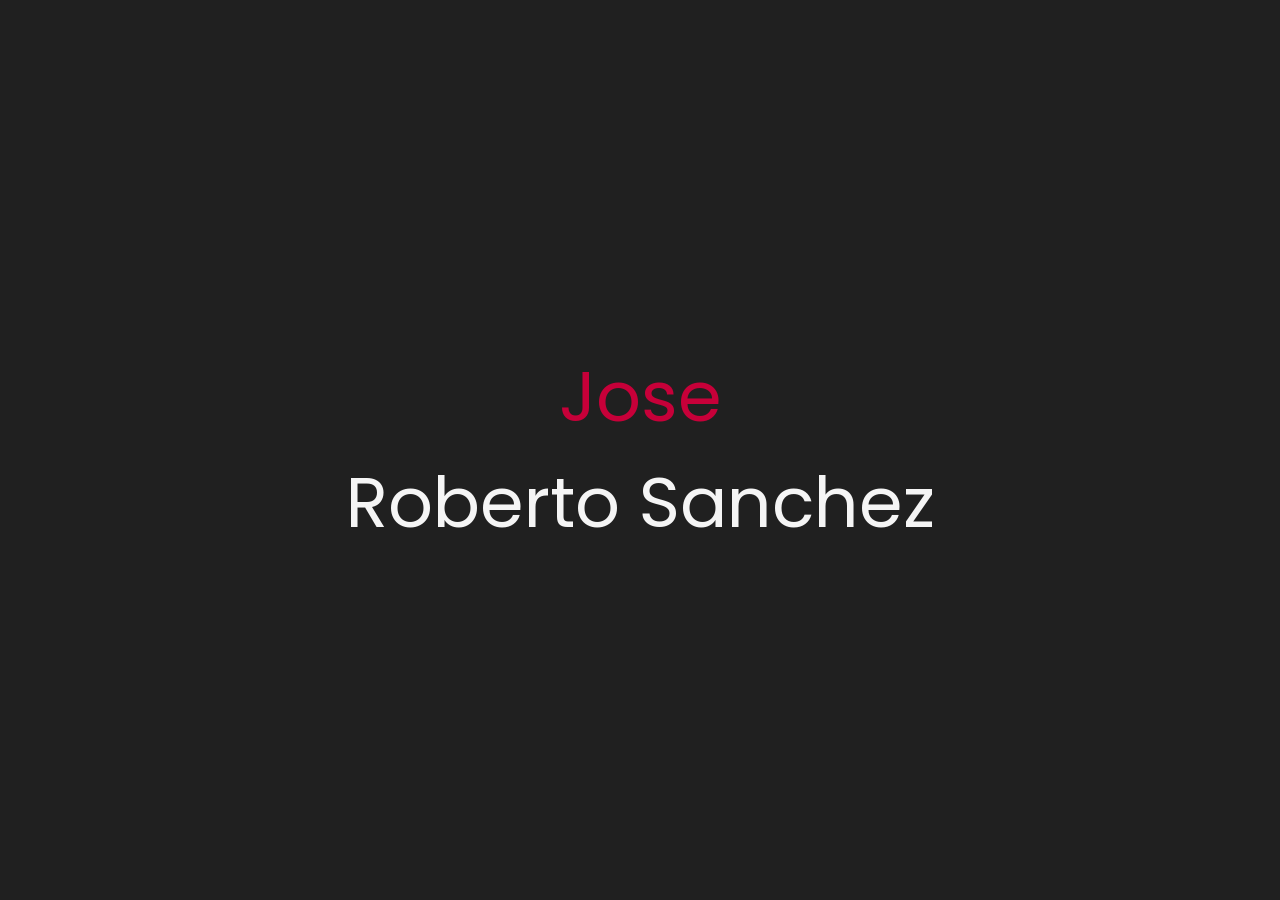
==== index.html @ 7deef747 "Update and rename theme-clean.html to index.html" ====
<!DOCTYPE html>
<html lang="en">
<head>
    <meta charset="UTF-8">
    <meta name="viewport" content="width=device-width, initial-scale=1.0">
    <meta name="description" content="Jose Roberto Sanchez - Personal Portfolio" />
	<meta name="keywords" content="blog, business card, creative, creative portfolio, cv theme, online resume, personal, portfolio, professional cv, responsive portfolio, resume, resume theme, vcard" />
	<meta name="author" content="Jose Roberto Sanchez" />
    <title>Jose Roberto Sanchez - Personal Portfolio</title>
  <!--favicon-img--> 
   <link rel="icon" type="image/png" href="images/LOGO CAVOH PNG2.png">
   <!--favicon-img-->
   <!--main css file should not be removed -->
    <link rel="stylesheet" href="css/index.css">
    <!--main css file-->
    <script src="https://cdnjs.cloudflare.com/ajax/libs/gsap/3.2.6/gsap.min.js"></script>
</head>
<body>
    <!--contains all the div-->
    <div id="all">
    <!--mouse  follower-->
        <div class="cursor"></div>
    <!--mouse  follower-->
    <!--loader-->
        <div id="loader">
            <span class="color">Jose</span>Roberto Sanchez
        </div>
    <!--loader-end-->
    <!--link-screen-->
        <div id="breaker">
        </div>
        <div id="breaker-two">
        </div>
    <!--link-screen-->
        <!--Main-Section-->
        <!--Navigator-fullscreen-->
        <div id="navigation-content">
            <div class="logo">
                <img src="images/LOGO CAVOH PNG2.png" alt="logo">
            </div>
            <div class="navigation-close">
                <span class="close-first"></span>
                <span class="close-second"></span>
            </div>
            <div class="navigation-links">
                <a href="#" data-text="HOME" id="home-link" >HOME</a>
                <a href="#" data-text="ABOUT" id="about-link" >ABOUT</a>
                <a href="#" data-text="BLOG" id="blog-link" >BLOG</a>
                <a href="#" data-text="PORTFOLIO" id="portfolio-link" >PORTFOLIO</a>
                <a href="#" data-text="CONTACT" id="contact-link" >CONTACT</a>
            </div>
        </div>
        <!--Navigator-Fullscreen END-->
          <!--Home Page-->
        <!--Menubar-->
        <div id="navigation-bar">
            <img src="images/LOGO CAVOH PNG2.png" alt="logo">
            <div class="menubar">
                <span class="first-span"></span>
                <span class="second-span"></span>
                <span class="third-span"></span>
            </div>
        </div>
        <!--Menubar End-->
          <!--Header-->
        <div id="header">
            <div id="particles"></div>
              <!--Social Media Links-->
            <div class="social-media-links">
               <a href="https://www.behance.net/joserosnchez"><img src="images/instagram logo.png" class="social-media" alt="instagram-logo"></a><!--Your instagram homepage link inser in place of "#"-->
                <a href="#"><img src="images/facebook logo.png" class="social-media" alt="facebook-logo"></a>
                <a href="#"><img src="images/linkedin logo.png" class="social-media" alt="linkedin-logo"></a>
                <a href="#"><img src="images/twitter logo.png" class="social-media" alt="twitter-logo"></a>

            </div>
            <!--Social Media Links end-->
            <div class="header-content">
                <div class="header-content-box">
                <div class="firstline"><span class="color">Jose </span>Roberto Sanchez</div>
                <div class="secondline">
                I'm a
            <span class="txt-rotate color" data-period="1200"data-rotate='[ " Developer.", " Creative.", " Designer." ]'></span>
            <span class="slash">|</span>
        </div>
                    <div class="contact">
                <a href="Mailto:jose.roberto777@hotmail.com"><img src="images/mail.png" alt="email-pic" class="contactpic"></a><!--Your email Id write in place of "#"-->
                <a href="Tel:+573106181505"><img src="images/call.png" alt="phone-pic" class="contactpic"></a><!--Your telephone number Id write in place of "#"-->
                    </div>    
            </div>
            </div>
            <!--header image-->
            <div class="header-image">
            <img src="images/man.png" alt="logo">
            </div>
            <!--header image end-->
        </div>
           <!--Header End-->
        <!--HomePage End-->
        <!--Main-Section End-->
        <!--about-->
        <div id="about">
            <div class="color-changer">
            <div class="color-panel">
                <img src="images/mancito pinta2.jpg.png" alt="">
            </div>
            <div class="color-selector">
                <div class="heading">Custom Colors</div>
                <div class="colors">
                    <ul >
                    <li>
                        <a href="#0" class="color-red " title="color-red"></a>
                    </li>
                    <li>
                        <a href="#0" class="color-purple" title="color-purple"></a>
                    </li>
                    <li>
                        <a href="#0" class="color-malt" title="color-malt"></a>
                    </li>
                    <li>
                        <a href="#0" class="color-green" title="color-green"></a>
                    </li>
                    <li>
                        <a href="#0" class="color-blue" title="color-blue"></a>
                    </li>
                    <li>
                        <a href="#0" class="color-orange" title="color-orange"></a>
                    </li>
                    </ul>
                </div>
            </div>
            </div>
            <!--about content-->
            <div id="about-content">
                <div class="about-header">
                    About <span class="color">Me</span>
                    <span class ="header-caption">Get to Know <span class="color"> me.</span></span>
                </div>
                <div class="about-main">
            <div class="about-first-paragraph wow">
            <!--about description-->
               <span class="about-first-line">
                    I'm creative 
                    <span class="color">web developer</span>
                     based in Bogotá, COLOMBIA </span>
                     <br>
               <span class="about-second-line"> With one year of experience as a professional Web developer, I have acquired the skills and knowledge necessary to make your project a success. I enjoy every step while working.</span>
               <div class="cv">
                <a href="#"><button>Download <span class="colors">CV</span></button></a>
            </div>
            </div>
            <!--about picture-->
            <div class="about-img">
                <img src="images/mancito pinta2.jpg" alt="Your Image">
            </div>
            </div>
    
            </div>
            <!--services start-->
            <div id="services">
                <div class="color-changer">
                    <div class="color-panel">
                        <img src="images/gear.png" alt="">
                    </div>
                    <div class="color-selector">
                        <div class="heading">Custom Colors</div>
                        <div class="colors">
                            <ul >
                            <li>
                                <a href="#0" class="color-red " title="color-red"></a>
                            </li>
                            <li>
                                <a href="#0" class="color-purple" title="color-purple"></a>
                            </li>
                            <li>
                                <a href="#0" class="color-malt" title="color-malt"></a>
                            </li>
                            <li>
                                <a href="#0" class="color-green" title="color-green"></a>
                            </li>
                            <li>
                                <a href="#0" class="color-blue" title="color-blue"></a>
                            </li>
                            <li>
                                <a href="#0" class="color-orange" title="color-orange"></a>
                            </li>
                            </ul>
                        </div>
                    </div>
                    </div>
            <!--services header-->
                    <div class="services-heading wow">
                        <span class="color">My</span> Services
                    </div>
            <!--services header end-->
            <!--services content-->
                    <div class="services-content">
                           <div class="service-one service wow">
                               <div class="service-img">
                               <img src="images/coding.png" alt="service-one">
                               </div>
                               <div class="service-description">
                                <h2>Web Designing</h2>
                                <p>Custom web design, UX/UI, SEO optimization, responsive, e-commerce, maintenance, and technical support.</p>
                               </div>
                           </div>
                           <div class="service-two service wow">
                               <div class="service-img">
                               <img src="images/instagram.png" alt="service-two">
                               </div>
                               <div class="service-description">
                                <h2>Social Media</h2>
                                <p>Planning, management, and content creation for social media, data analysis, and advertising.</p>
                               </div>
                           </div>
                           <div class="service-three service wow">
                            <div class="service-img">
                               <img src="images/bulb.png" alt="service-three">
                            </div>
                            <div class="service-description">
                                <h2>Creative Design</h2>
                                <p>Graphic design services include branding, print and digital design, illustration, and layout design.</p>
                            </div>
                        </div>
                    </div>
            </div>
            <!--services content end-->
            <!--services end-->
            <div id="skills">
                <div class="skills-header">
                     My <span class="color"> Skills</span>
                </div>
                <div class="skills-content " style="text-align: center;">
                    <div class="skill-html skill">
                        <div class="skill-text">
                    <div class="html">
                        HTML/CSS
                    </div>
                        </div>
                    <div class="html-prog wow prog">
                 <div class="html-progress wow">95%</div>
                    </div>
                    </div>
                    <div class="skill-html skill">
                        <div class="skill-text">
                    <div class="html">
                      Javascript
                    </div>
                        </div>
                    <div class="html-prog wow prog">
                 <div class="js-progress wow">90%</div>
                    </div>
                    </div>
                    <div class="skill-html skill">
                        <div class="skill-text">
                    <div class="html">
                        Node.js
                    </div>
                        </div>
                    <div class="html-prog wow prog">
                 <div class="adobe-progress wow">83%</div>
                    </div>
                    </div>
                    <div class="skill-html skill">
                        <div class="skill-text">
                    <div class="html">
                        React
                    </div>
                        </div>
                    <div class="html-prog wow prog">
                 <div class="php-progress wow">87%</div>
                    </div>
                    </div>
                    <div class="skill-html skill">
                        <div class="skill-text">
                    <div class="html">
                        JQuery
                    </div>
                        </div>
                    <div class="html-prog wow prog">
                 <div class="jquery-progress wow">94%</div>
                    </div>
                    </div>
                    <div class="skill-html skill">
                        <div class="skill-text">
                    <div class="html">
                        SEO
                    </div>
                        </div>
                    <div class="html-prog wow prog">
                 <div class="seo-progress wow">84%</div>
                    </div>
                    </div>
                </div>
            </div>
    <!--copyright-section You Can Remove After Downloading-->
            <div class="footer">
             <div class="footer-text">
                 <img src="./images/copyright.png" alt="copyright-img" class="images" height="14px"> Jose Roberto Sanchez
             </div>
            </div>
    <!--copyright-section-->
        </div>
        <!--about end-->
        <!--portfolio-->
        <div id="portfolio">
            <div class="color-changer">
                <div class="color-panel">
                    <img src="images/gear.png" alt="">
                </div>
                <div class="color-selector">
                    <div class="heading">Custom Colors</div>
                    <div class="colors">
                        <ul >
                        <li>
                            <a href="#0" class="color-red " title="color-red"></a>
                        </li>
                        <li>
                            <a href="#0" class="color-purple" title="color-purple"></a>
                        </li>
                        <li>
                            <a href="#0" class="color-malt" title="color-malt"></a>
                        </li>
                        <li>
                            <a href="#0" class="color-green" title="color-green"></a>
                        </li>
                        <li>
                            <a href="#0" class="color-blue" title="color-blue"></a>
                        </li>
                        <li>
                            <a href="#0" class="color-orange" title="color-orange"></a>
                        </li>
                        </ul>
                    </div>
                </div>
                </div>
            <div class="portfolio-header"> <span class="color"> My </span> Portfolio
            <span class ="header-caption"> Some Of My <span class="color"> Works</span></span></div>
             <div id="portfolio-content">
                 <div class="portfolio portfolio-first">
                     <div class="portfolio-image">
                        <img src="images/lps.png" alt="portfolio-first">
                     </div>
                     <div class="portfolio-text">
                         <h2>App Prestaciones sociales Colombia</h2>
                         <p>app developed in HTML CSS and Javascript which with little data calculates your final settlement with the 
                            parameters of the Colombian labor code</p>
                         <div class="button"><a href="https://cavoh.github.io/liquidaciones/"><button><span class="index"> View Project<i class="gg-arrow-right"></i></span></button></a></div>
                     </div>
                 </div>
                 <div class="portfolio portfolio-second">
                    <div class="portfolio-image">
                        <img src="images/portfolio-second.jpg" alt="portfolio-second">
                    </div>
                    <div class="portfolio-text">
                        <h2>Web Designing</h2>
                        <p>I offer a customized and high-quality web design service for businesses and individuals. I specialize in creating modern, 
                            attractive, and functional websites that perfectly adapt to the needs and objectives of each client. I use the latest design 
                            technologies and tools to ensure that every website I create is user-friendly, fast-loading, and compatible with all devices 
                            and browsers. Additionally, I offer continuous support and maintenance to ensure that my clients' websites are always up-to-date 
                            and running smoothly.</p>
                        <div class="button"><a href="#"><button><span class="index"> View Project<i class="gg-arrow-right"></i></span></button></a></div>
                    </div>
                </div>
             
                <div class="portfolio portfolio-third">
                    <div class="portfolio-image">
                        <img src="images/ableton.jpg" alt="portfolio-third">
                    </div>
                    <div class="portfolio-text">
                        <h2>Sound Designing</h2>
                        <p>I offer services as an audio designer and sound technician for film, television, video games, and any other medium that 
                            requires high-quality sound. I specialize in creating sound effects, recording and mixing dialogues, music design, and 
                            final audio mixing. I use state-of-the-art technology to ensure that every project has the best possible sound quality. 
                            I also offer audio editing and mastering services for music projects and podcast recording. If you need to enhance the 
                            sound quality of your project, I can help you achieve it.</p>
                        <div class="button"><a href="https://www.youtube.com/watch?v=eu8BpHGAzAk"><button><span class="index"> View Project<i class="gg-arrow-right"></i></span></button></a></div>
                    </div>
                </div>
                <div class="portfolio portfolio-fourth">
                    <div class=" portfolio-image">
                        <img src="images/terror.png" alt="portfolio-fourth">
                    </div>
                    <div class="portfolio-text">
                        <h2>Visual Effects</h2>
                        <p>we worked on the horror short film "Those who reside here" we managed to create a truly disturbing and terrifying 
                            atmosphere thanks to our ability to create amazing images and visual effects. The monsters that appear in the short 
                            film were brought to life with amazing realism, which intensified the terror and tension of the story. Also, the 
                            lighting and composition of the scenes are incredibly effective in creating a sense of oppression and mystery.</p>
                        <div class="button"><a href="https://www.youtube.com/watch?v=56fVA4C3kuQ&t=14s"><button><span class="index"> View Project<i class="gg-arrow-right"></i></span></button></a></div>
                    </div>
                </div>
                 </div>
                    <!--copyright-section You Can Remove After Downloading-->
            <div class="footer">
                <div class="footer-text">
                    <img src="./images/copyright.png" alt="copyright-img" class="images" height="14px"> Jose Roberto Sanchez
                </div>
               </div>
       <!--copyright-section-->
             </div>
        <!--portfolio end-->
        <!--blog-->
        <div id="blog">
            <div class="color-changer">
                <div class="color-panel">
                    <img src="images/gear.png" alt="">
                </div>
                <div class="color-selector">
                    <div class="heading">Custom Colors</div>
                    <div class="colors">
                        <ul >
                        <li>
                            <a href="#0" class="color-red " title="color-red"></a>
                        </li>
                        <li>
                            <a href="#0" class="color-purple" title="color-purple"></a>
                        </li>
                        <li>
                            <a href="#0" class="color-malt" title="color-malt"></a>
                        </li>
                        <li>
                            <a href="#0" class="color-green" title="color-green"></a>
                        </li>
                        <li>
                            <a href="#0" class="color-blue" title="color-blue"></a>
                        </li>
                        <li>
                            <a href="#0" class="color-orange" title="color-orange"></a>
                        </li>
                        </ul>
                    </div>
                </div>
                </div>
        <div class="blog-header"> Blogs</span>
            <span class ="header-caption"> My Latest <span class="color"> blog posts.</span></span></div>
            <div class="blog-content">
                 <div class="blogs">
                     <a href="#">
                     <div class="img">
                         <img src="images/nootropicos-inteligencia-wide.jpg" alt="blog-one">
                        <div class="blog-date">8 Apr,23</div>
                     </div>
                     <div class="blog-text">
                         <h3>More intelligence?</h3>
                         <p>Nootropics are substances used to enhance cognitive function and mental performance. 
                            They are often referred to as "smart drugs" due to their ability to improve memory, 
                            attention, and concentration, among other mental abilities. Nootropics can be synthetic 
                            or natural, and have been used to treat disorders such as Alzheimer's disease and narcolepsy.
                            However, it's important to note that nootropics are not a magic solution for improved cognitive 
                            function, and can have negative side effects if abused. As with any supplement or medication, it's 
                            important to talk to a healthcare professional before taking nootropics, and always follow recommended 
                            dosing instructions..</p>
                     </div></a>
                 </div>      
                 <div class="blogs">
                    <a href="#">
                    <div class="img">
                        <img src="images/post-two.jpg" alt="blog-two">
                        <div class="blog-date">16 Jan,23</div>
                    </div>
                    <div class="blog-text">
                        <h3>Key To Be Productive</h3>
                        <p>The key to being productive is effective time and attention management. 
                            It's important to set clear priorities, plan daily tasks, and avoid unnecessary 
                            distractions to stay focused. Proper time management also involves taking regular 
                            breaks to avoid burnout and maintain energy. Ultimately, productivity is about working smart, not just working hard.</p>
                    </div></a>
                </div>      
                <div class="blogs">
                    <a href="#">
                    <div class="img">
                        <img src="images/post-three.jpg" alt="blog-three">
                        <div class="blog-date">30 Nov,22</div>
                    </div>
                    <div class="blog-text">
                        <h3>Programming & Caffeine</h3>
                        <p>For a programmer, coffee is an indispensable elixir for productivity. The caffeine in coffee is a natural 
                            stimulant that enhances concentration and short-term memory, making it a popular drink among those who 
                            need to focus for long hours. In addition to its cognitive effects, the aroma and taste of coffee can also 
                            help stimulate creativity and mood. However, it's important to note that excessive caffeine consumption can 
                            have negative side effects, such as anxiety and lack of sleep. Therefore, it's recommended to consume coffee 
                            in moderation and be mindful of personal caffeine tolerance limits. In summary, coffee can be a valuable tool 
                            for programmers, as long as it's consumed responsibly.</p>
                    </div></a>
                </div>
                <div class="blogs">
                    <a href="#">
                    <div class="img">
                        <img src="images/post-four.jpg" alt="blog-four">
                        <div class="blog-date">6 Jul,22</div>
                    </div>
                    <div class="blog-text">
                        <h3>Web Development</h3>
                        <p>Web developers are a crucial part of today's digital economy. They are responsible for creating and maintaining 
                            websites and applications that are vital to businesses and organizations worldwide. In addition to having advanced 
                            technical skills in programming languages such as HTML, CSS, and JavaScript, they must also be able to collaborate 
                            with other team members, solve problems, and adapt to rapidly changing technology. Without web developers, many 
                            businesses would not be able to operate online and the tech industry would not be where it is today. That's why 
                            web developers are highly valued and in demand worldwide, and demand is expected to continue growing in the future.</p>
                    </div></a>
                </div>  
                <div class="blogs">
                    <a href="#">
                    <div class="img">
                        <img src="images/post-five.jpg" alt="blog-five">
                        <div class="blog-date">1 Jun,22</div>
                    </div>
                    <div class="blog-text">
                        <h3>Work From Home</h3>
                        <p>Remote work has become a major trend in recent years due to the COVID-19 pandemic, and it is expected to continue in 2022 
                            and beyond. Companies have discovered that allowing their employees to work from home not only saves them office costs 
                            but also gives them access to a more diverse talent pool worldwide. Workers also appreciate the benefits of remote work, 
                            such as flexibility, comfort, and time and money savings on commuting. However, there are also challenges in working from 
                            home, such as the need to establish clear boundaries between work and personal life, combatting social isolation, and 
                            aintaining high levels of motivation and productivity. In 2022, we are likely to see greater investment in technologies 
                            and tools to support remote work, as well as a greater emphasis on remote communication and teamwork.</p>
                    </div></a>
                </div>  
                <div class="blogs">
                    <a href="#">
                    <div class="img">
                        <img src="images/open ai.jpg" alt="blog-six">
                        <div class="blog-date">28 Feb,22</div>
                    </div>
                    <div class="blog-text">
                        <h3>Open AI</h3>
                        <p>OpenAI is a leading research institute dedicated to developing advanced artificial intelligence technologies in a responsible 
                            and ethical way. Its commitment to open-source research and collaboration sets it apart from other organizations in the field. 
                            OpenAI has made significant contributions to the field of AI, including the development of GPT-3, one of the most advanced 
                            language models to date. The organization is also focused on ensuring that its research is conducted in a responsible and 
                            transparent manner and has established ethical guidelines to guide its work. Overall, OpenAI is a groundbreaking research 
                            institute that is pushing the boundaries of AI technology while prioritizing ethics and responsibility.</p>
                    </div></a>
                </div>        
            </div>
               <!--copyright-section You Can Remove After Downloading-->
               <div class="footer">
                <div class="footer-text">
                    <img src="./images/copyright.png" alt="copyright-img" class="images" height="14px"> Jose Roberto Sanchez
                </div>
               </div>
       <!--copyright-section-->
        </div>
        <!--blog end-->
        <!--contact-->
     <div id="contact">
        <div class="color-changer">
            <div class="color-panel">
                <img src="images/gear.png" alt="">
            </div>
            <div class="color-selector">
                <div class="heading">Custom Colors</div>
                <div class="colors">
                    <ul >
                    <li>
                        <a href="#0" class="color-red " title="color-red"></a>
                    </li>
                    <li>
                        <a href="#0" class="color-purple" title="color-purple"></a>
                    </li>
                    <li>
                        <a href="#0" class="color-malt" title="color-malt"></a>
                    </li>
                    <li>
                        <a href="#0" class="color-green" title="color-green"></a>
                    </li>
                    <li>
                        <a href="#0" class="color-blue" title="color-blue"></a>
                    </li>
                    <li>
                        <a href="#0" class="color-orange" title="color-orange"></a>
                    </li>
                    </ul>
                </div>
            </div>
            </div>
         <div class="contact-header">Contact <span class="color"> Me</span>
        <div class="contact-header-caption"> <span class="color"> Get</span> In Touch.</div></div>
        <div class="contact-content">
            <!--Contact form-->
             <div class="contact-form">
                 <div class="form-header">
                     Message Me
                 </div>
                 <form id="myForm" action="#">
                    <div class="input-line">
                        <input  id="name" type="text" placeholder="Name" class="input-name">
                        <input id="email" type="email" placeholder="Email"  class="input-name">
                    </div>
                    <input type="text" id="subject" placeholder="subject" class="input-subject">
                    <textarea id ="body" class="input-textarea" placeholder="message"></textarea>
                    <button type="button" id ="submit" value="send">Submit</button>
                 </form>
               
             </div>
            <!--Contact form-->
            <!--Contact information-->
             <div class="contact-info">
                <div class="contact-info-header">
                    Contact Info
                </div>
                <div class="contact-info-content">
                <div class="contect-info-content-line">
                    <img src="./images/icon-name.png" class="icon" alt="name-icon">
                    <div class="contact-info-icon-text">
                        <h6>Name</h6>
                        <p>Jose Roberto sanchez</p>
                  </div>
                </div>
                <div class="contect-info-content-line">
                  <img src="./images/icon-location.png" class="icon" alt="location-icon">
                  <div class="contact-info-icon-text">
                      <h6>Location</h6>
                      <p>Bogotá, COLOMBIA</p>
                </div>
              </div>
              <div class="contect-info-content-line">
                  <img src="./images/icon-phone.png" class="icon" alt="phone-icon">
                  <div class="contact-info-icon-text">
                      <h6>Call</h6>
                      <p>+57 3106181505</p>
                </div>
              </div>
              
              <div class="contect-info-content-line">
                  <img src="./images/icon-email.png" class="icon" alt="email-icon">
                  <div class="contact-info-icon-text">
                      <h6>Email</h6>
                      <p>jose.roberto777@hotmail.com</p>
                </div>
              </div>
                </div>
            <!--Contact information end-->
           </div>
        </div>
                    <!--copyright-section You Can Remove After Downloading-->
                    <div class="footer">
                        <div class="footer-text">
                            <img src="./images/copyright.png" alt="copyright-img" class="images" height="14px"> Jose Roberto Sanchez
                        </div>
                       </div>
               <!--copyright-section-->
     </div>
        <!--contact end-->
    </div>
    <!--all the divisions-->
    <script src="js/jquery.min.js"></script>
    <script src="js/index.js"></script>


</body>
</html>
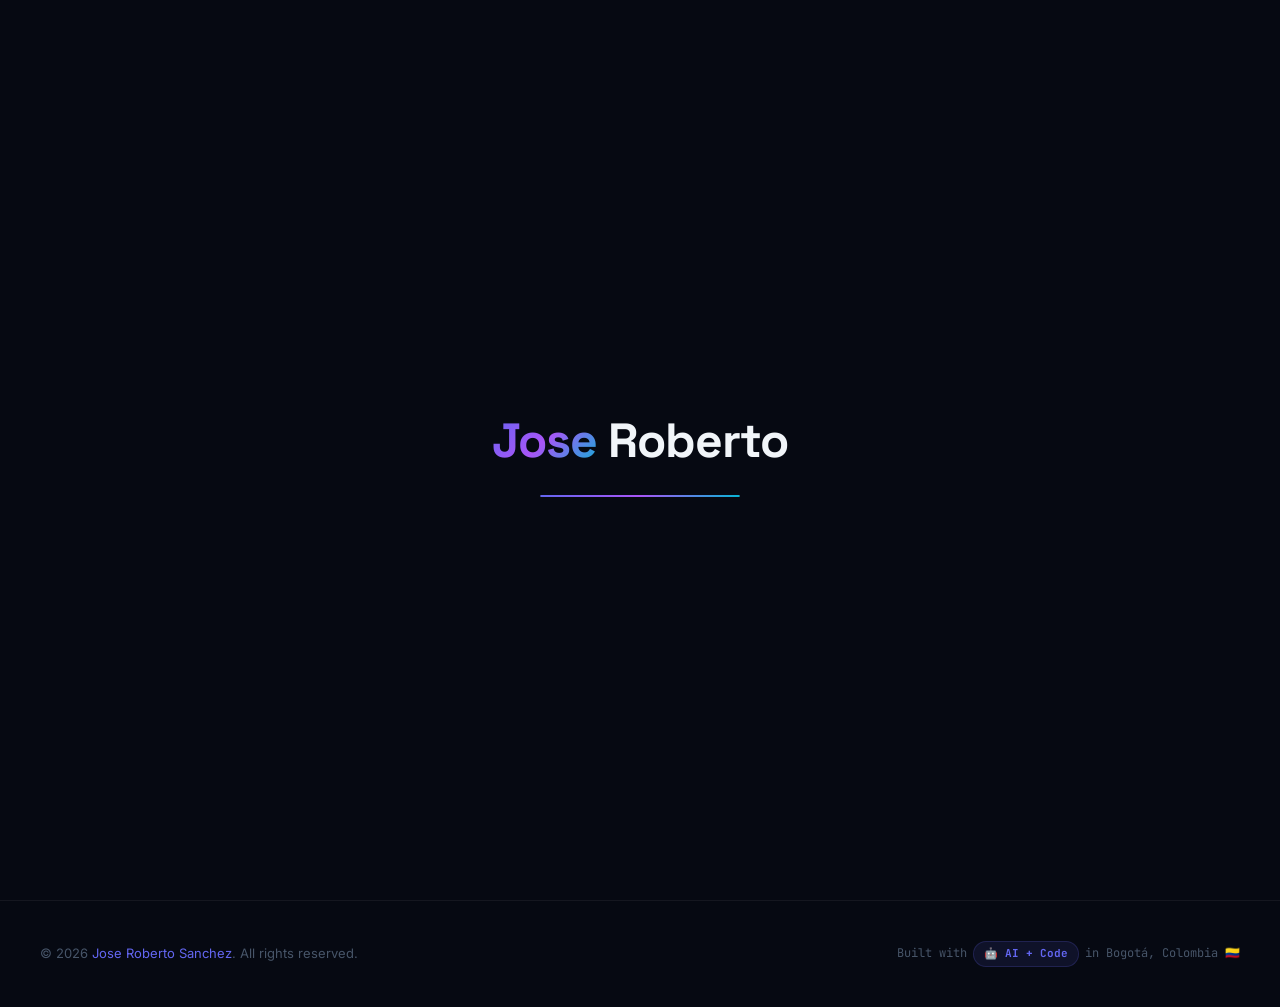
==== commit 3bea363e: "feat: diseño moderno completo" ====
--- a/index.html
+++ b/index.html
@@ -1,653 +1,789 @@
-
-<!DOCTYPE html>
-<html lang="en">
-<head>
-    <meta charset="UTF-8">
-    <meta name="viewport" content="width=device-width, initial-scale=1.0">
-    <meta name="description" content="Jose Roberto Sanchez - Personal Portfolio" />
-	<meta name="keywords" content="blog, business card, creative, creative portfolio, cv theme, online resume, personal, portfolio, professional cv, responsive portfolio, resume, resume theme, vcard" />
-	<meta name="author" content="Jose Roberto Sanchez" />
-    <title>Jose Roberto Sanchez - Personal Portfolio</title>
-  <!--favicon-img--> 
-   <link rel="icon" type="image/png" href="images/LOGO CAVOH PNG2.png">
-   <!--favicon-img-->
-   <!--main css file should not be removed -->
-    <link rel="stylesheet" href="css/index.css">
-    <!--main css file-->
-    <script src="https://cdnjs.cloudflare.com/ajax/libs/gsap/3.2.6/gsap.min.js"></script>
-</head>
-<body>
-    <!--contains all the div-->
-    <div id="all">
-    <!--mouse  follower-->
-        <div class="cursor"></div>
-    <!--mouse  follower-->
-    <!--loader-->
-        <div id="loader">
-            <span class="color">Jose</span>Roberto Sanchez
-        </div>
-    <!--loader-end-->
-    <!--link-screen-->
-        <div id="breaker">
-        </div>
-        <div id="breaker-two">
-        </div>
-    <!--link-screen-->
-        <!--Main-Section-->
-        <!--Navigator-fullscreen-->
-        <div id="navigation-content">
-            <div class="logo">
-                <img src="images/LOGO CAVOH PNG2.png" alt="logo">
-            </div>
-            <div class="navigation-close">
-                <span class="close-first"></span>
-                <span class="close-second"></span>
-            </div>
-            <div class="navigation-links">
-                <a href="#" data-text="HOME" id="home-link" >HOME</a>
-                <a href="#" data-text="ABOUT" id="about-link" >ABOUT</a>
-                <a href="#" data-text="BLOG" id="blog-link" >BLOG</a>
-                <a href="#" data-text="PORTFOLIO" id="portfolio-link" >PORTFOLIO</a>
-                <a href="#" data-text="CONTACT" id="contact-link" >CONTACT</a>
-            </div>
-        </div>
-        <!--Navigator-Fullscreen END-->
-          <!--Home Page-->
-        <!--Menubar-->
-        <div id="navigation-bar">
-            <img src="images/LOGO CAVOH PNG2.png" alt="logo">
-            <div class="menubar">
-                <span class="first-span"></span>
-                <span class="second-span"></span>
-                <span class="third-span"></span>
-            </div>
-        </div>
-        <!--Menubar End-->
-          <!--Header-->
-        <div id="header">
-            <div id="particles"></div>
-              <!--Social Media Links-->
-            <div class="social-media-links">
-               <a href="https://www.behance.net/joserosnchez"><img src="images/instagram logo.png" class="social-media" alt="instagram-logo"></a><!--Your instagram homepage link inser in place of "#"-->
-                <a href="#"><img src="images/facebook logo.png" class="social-media" alt="facebook-logo"></a>
-                <a href="#"><img src="images/linkedin logo.png" class="social-media" alt="linkedin-logo"></a>
-                <a href="#"><img src="images/twitter logo.png" class="social-media" alt="twitter-logo"></a>
-
-            </div>
-            <!--Social Media Links end-->
-            <div class="header-content">
-                <div class="header-content-box">
-                <div class="firstline"><span class="color">Jose </span>Roberto Sanchez</div>
-                <div class="secondline">
-                I'm a
-            <span class="txt-rotate color" data-period="1200"data-rotate='[ " Developer.", " Creative.", " Designer." ]'></span>
-            <span class="slash">|</span>
-        </div>
-                    <div class="contact">
-                <a href="Mailto:jose.roberto777@hotmail.com"><img src="images/mail.png" alt="email-pic" class="contactpic"></a><!--Your email Id write in place of "#"-->
-                <a href="Tel:+573106181505"><img src="images/call.png" alt="phone-pic" class="contactpic"></a><!--Your telephone number Id write in place of "#"-->
-                    </div>    
-            </div>
-            </div>
-            <!--header image-->
-            <div class="header-image">
-            <img src="images/man.png" alt="logo">
-            </div>
-            <!--header image end-->
-        </div>
-           <!--Header End-->
-        <!--HomePage End-->
-        <!--Main-Section End-->
-        <!--about-->
-        <div id="about">
-            <div class="color-changer">
-            <div class="color-panel">
-                <img src="images/mancito pinta2.jpg.png" alt="">
-            </div>
-            <div class="color-selector">
-                <div class="heading">Custom Colors</div>
-                <div class="colors">
-                    <ul >
-                    <li>
-                        <a href="#0" class="color-red " title="color-red"></a>
-                    </li>
-                    <li>
-                        <a href="#0" class="color-purple" title="color-purple"></a>
-                    </li>
-                    <li>
-                        <a href="#0" class="color-malt" title="color-malt"></a>
-                    </li>
-                    <li>
-                        <a href="#0" class="color-green" title="color-green"></a>
-                    </li>
-                    <li>
-                        <a href="#0" class="color-blue" title="color-blue"></a>
-                    </li>
-                    <li>
-                        <a href="#0" class="color-orange" title="color-orange"></a>
-                    </li>
-                    </ul>
-                </div>
-            </div>
-            </div>
-            <!--about content-->
-            <div id="about-content">
-                <div class="about-header">
-                    About <span class="color">Me</span>
-                    <span class ="header-caption">Get to Know <span class="color"> me.</span></span>
-                </div>
-                <div class="about-main">
-            <div class="about-first-paragraph wow">
-            <!--about description-->
-               <span class="about-first-line">
-                    I'm creative 
-                    <span class="color">web developer</span>
-                     based in Bogotá, COLOMBIA </span>
-                     <br>
-               <span class="about-second-line"> With one year of experience as a professional Web developer, I have acquired the skills and knowledge necessary to make your project a success. I enjoy every step while working.</span>
-               <div class="cv">
-                <a href="#"><button>Download <span class="colors">CV</span></button></a>
-            </div>
-            </div>
-            <!--about picture-->
-            <div class="about-img">
-                <img src="images/mancito pinta2.jpg" alt="Your Image">
-            </div>
-            </div>
-    
-            </div>
-            <!--services start-->
-            <div id="services">
-                <div class="color-changer">
-                    <div class="color-panel">
-                        <img src="images/gear.png" alt="">
-                    </div>
-                    <div class="color-selector">
-                        <div class="heading">Custom Colors</div>
-                        <div class="colors">
-                            <ul >
-                            <li>
-                                <a href="#0" class="color-red " title="color-red"></a>
-                            </li>
-                            <li>
-                                <a href="#0" class="color-purple" title="color-purple"></a>
-                            </li>
-                            <li>
-                                <a href="#0" class="color-malt" title="color-malt"></a>
-                            </li>
-                            <li>
-                                <a href="#0" class="color-green" title="color-green"></a>
-                            </li>
-                            <li>
-                                <a href="#0" class="color-blue" title="color-blue"></a>
-                            </li>
-                            <li>
-                                <a href="#0" class="color-orange" title="color-orange"></a>
-                            </li>
-                            </ul>
-                        </div>
-                    </div>
-                    </div>
-            <!--services header-->
-                    <div class="services-heading wow">
-                        <span class="color">My</span> Services
-                    </div>
-            <!--services header end-->
-            <!--services content-->
-                    <div class="services-content">
-                           <div class="service-one service wow">
-                               <div class="service-img">
-                               <img src="images/coding.png" alt="service-one">
-                               </div>
-                               <div class="service-description">
-                                <h2>Web Designing</h2>
-                                <p>Custom web design, UX/UI, SEO optimization, responsive, e-commerce, maintenance, and technical support.</p>
-                               </div>
-                           </div>
-                           <div class="service-two service wow">
-                               <div class="service-img">
-                               <img src="images/instagram.png" alt="service-two">
-                               </div>
-                               <div class="service-description">
-                                <h2>Social Media</h2>
-                                <p>Planning, management, and content creation for social media, data analysis, and advertising.</p>
-                               </div>
-                           </div>
-                           <div class="service-three service wow">
-                            <div class="service-img">
-                               <img src="images/bulb.png" alt="service-three">
-                            </div>
-                            <div class="service-description">
-                                <h2>Creative Design</h2>
-                                <p>Graphic design services include branding, print and digital design, illustration, and layout design.</p>
-                            </div>
-                        </div>
-                    </div>
-            </div>
-            <!--services content end-->
-            <!--services end-->
-            <div id="skills">
-                <div class="skills-header">
-                     My <span class="color"> Skills</span>
-                </div>
-                <div class="skills-content " style="text-align: center;">
-                    <div class="skill-html skill">
-                        <div class="skill-text">
-                    <div class="html">
-                        HTML/CSS
-                    </div>
-                        </div>
-                    <div class="html-prog wow prog">
-                 <div class="html-progress wow">95%</div>
-                    </div>
-                    </div>
-                    <div class="skill-html skill">
-                        <div class="skill-text">
-                    <div class="html">
-                      Javascript
-                    </div>
-                        </div>
-                    <div class="html-prog wow prog">
-                 <div class="js-progress wow">90%</div>
-                    </div>
-                    </div>
-                    <div class="skill-html skill">
-                        <div class="skill-text">
-                    <div class="html">
-                        Node.js
-                    </div>
-                        </div>
-                    <div class="html-prog wow prog">
-                 <div class="adobe-progress wow">83%</div>
-                    </div>
-                    </div>
-                    <div class="skill-html skill">
-                        <div class="skill-text">
-                    <div class="html">
-                        React
-                    </div>
-                        </div>
-                    <div class="html-prog wow prog">
-                 <div class="php-progress wow">87%</div>
-                    </div>
-                    </div>
-                    <div class="skill-html skill">
-                        <div class="skill-text">
-                    <div class="html">
-                        JQuery
-                    </div>
-                        </div>
-                    <div class="html-prog wow prog">
-                 <div class="jquery-progress wow">94%</div>
-                    </div>
-                    </div>
-                    <div class="skill-html skill">
-                        <div class="skill-text">
-                    <div class="html">
-                        SEO
-                    </div>
-                        </div>
-                    <div class="html-prog wow prog">
-                 <div class="seo-progress wow">84%</div>
-                    </div>
-                    </div>
-                </div>
-            </div>
-    <!--copyright-section You Can Remove After Downloading-->
-            <div class="footer">
-             <div class="footer-text">
-                 <img src="./images/copyright.png" alt="copyright-img" class="images" height="14px"> Jose Roberto Sanchez
-             </div>
-            </div>
-    <!--copyright-section-->
-        </div>
-        <!--about end-->
-        <!--portfolio-->
-        <div id="portfolio">
-            <div class="color-changer">
-                <div class="color-panel">
-                    <img src="images/gear.png" alt="">
-                </div>
-                <div class="color-selector">
-                    <div class="heading">Custom Colors</div>
-                    <div class="colors">
-                        <ul >
-                        <li>
-                            <a href="#0" class="color-red " title="color-red"></a>
-                        </li>
-                        <li>
-                            <a href="#0" class="color-purple" title="color-purple"></a>
-                        </li>
-                        <li>
-                            <a href="#0" class="color-malt" title="color-malt"></a>
-                        </li>
-                        <li>
-                            <a href="#0" class="color-green" title="color-green"></a>
-                        </li>
-                        <li>
-                            <a href="#0" class="color-blue" title="color-blue"></a>
-                        </li>
-                        <li>
-                            <a href="#0" class="color-orange" title="color-orange"></a>
-                        </li>
-                        </ul>
-                    </div>
-                </div>
-                </div>
-            <div class="portfolio-header"> <span class="color"> My </span> Portfolio
-            <span class ="header-caption"> Some Of My <span class="color"> Works</span></span></div>
-             <div id="portfolio-content">
-                 <div class="portfolio portfolio-first">
-                     <div class="portfolio-image">
-                        <img src="images/lps.png" alt="portfolio-first">
-                     </div>
-                     <div class="portfolio-text">
-                         <h2>App Prestaciones sociales Colombia</h2>
-                         <p>app developed in HTML CSS and Javascript which with little data calculates your final settlement with the 
-                            parameters of the Colombian labor code</p>
-                         <div class="button"><a href="https://cavoh.github.io/liquidaciones/"><button><span class="index"> View Project<i class="gg-arrow-right"></i></span></button></a></div>
-                     </div>
-                 </div>
-                 <div class="portfolio portfolio-second">
-                    <div class="portfolio-image">
-                        <img src="images/portfolio-second.jpg" alt="portfolio-second">
-                    </div>
-                    <div class="portfolio-text">
-                        <h2>Web Designing</h2>
-                        <p>I offer a customized and high-quality web design service for businesses and individuals. I specialize in creating modern, 
-                            attractive, and functional websites that perfectly adapt to the needs and objectives of each client. I use the latest design 
-                            technologies and tools to ensure that every website I create is user-friendly, fast-loading, and compatible with all devices 
-                            and browsers. Additionally, I offer continuous support and maintenance to ensure that my clients' websites are always up-to-date 
-                            and running smoothly.</p>
-                        <div class="button"><a href="#"><button><span class="index"> View Project<i class="gg-arrow-right"></i></span></button></a></div>
-                    </div>
-                </div>
-             
-                <div class="portfolio portfolio-third">
-                    <div class="portfolio-image">
-                        <img src="images/ableton.jpg" alt="portfolio-third">
-                    </div>
-                    <div class="portfolio-text">
-                        <h2>Sound Designing</h2>
-                        <p>I offer services as an audio designer and sound technician for film, television, video games, and any other medium that 
-                            requires high-quality sound. I specialize in creating sound effects, recording and mixing dialogues, music design, and 
-                            final audio mixing. I use state-of-the-art technology to ensure that every project has the best possible sound quality. 
-                            I also offer audio editing and mastering services for music projects and podcast recording. If you need to enhance the 
-                            sound quality of your project, I can help you achieve it.</p>
-                        <div class="button"><a href="https://www.youtube.com/watch?v=eu8BpHGAzAk"><button><span class="index"> View Project<i class="gg-arrow-right"></i></span></button></a></div>
-                    </div>
-                </div>
-                <div class="portfolio portfolio-fourth">
-                    <div class=" portfolio-image">
-                        <img src="images/terror.png" alt="portfolio-fourth">
-                    </div>
-                    <div class="portfolio-text">
-                        <h2>Visual Effects</h2>
-                        <p>we worked on the horror short film "Those who reside here" we managed to create a truly disturbing and terrifying 
-                            atmosphere thanks to our ability to create amazing images and visual effects. The monsters that appear in the short 
-                            film were brought to life with amazing realism, which intensified the terror and tension of the story. Also, the 
-                            lighting and composition of the scenes are incredibly effective in creating a sense of oppression and mystery.</p>
-                        <div class="button"><a href="https://www.youtube.com/watch?v=56fVA4C3kuQ&t=14s"><button><span class="index"> View Project<i class="gg-arrow-right"></i></span></button></a></div>
-                    </div>
-                </div>
-                 </div>
-                    <!--copyright-section You Can Remove After Downloading-->
-            <div class="footer">
-                <div class="footer-text">
-                    <img src="./images/copyright.png" alt="copyright-img" class="images" height="14px"> Jose Roberto Sanchez
-                </div>
-               </div>
-       <!--copyright-section-->
-             </div>
-        <!--portfolio end-->
-        <!--blog-->
-        <div id="blog">
-            <div class="color-changer">
-                <div class="color-panel">
-                    <img src="images/gear.png" alt="">
-                </div>
-                <div class="color-selector">
-                    <div class="heading">Custom Colors</div>
-                    <div class="colors">
-                        <ul >
-                        <li>
-                            <a href="#0" class="color-red " title="color-red"></a>
-                        </li>
-                        <li>
-                            <a href="#0" class="color-purple" title="color-purple"></a>
-                        </li>
-                        <li>
-                            <a href="#0" class="color-malt" title="color-malt"></a>
-                        </li>
-                        <li>
-                            <a href="#0" class="color-green" title="color-green"></a>
-                        </li>
-                        <li>
-                            <a href="#0" class="color-blue" title="color-blue"></a>
-                        </li>
-                        <li>
-                            <a href="#0" class="color-orange" title="color-orange"></a>
-                        </li>
-                        </ul>
-                    </div>
-                </div>
-                </div>
-        <div class="blog-header"> Blogs</span>
-            <span class ="header-caption"> My Latest <span class="color"> blog posts.</span></span></div>
-            <div class="blog-content">
-                 <div class="blogs">
-                     <a href="#">
-                     <div class="img">
-                         <img src="images/nootropicos-inteligencia-wide.jpg" alt="blog-one">
-                        <div class="blog-date">8 Apr,23</div>
-                     </div>
-                     <div class="blog-text">
-                         <h3>More intelligence?</h3>
-                         <p>Nootropics are substances used to enhance cognitive function and mental performance. 
-                            They are often referred to as "smart drugs" due to their ability to improve memory, 
-                            attention, and concentration, among other mental abilities. Nootropics can be synthetic 
-                            or natural, and have been used to treat disorders such as Alzheimer's disease and narcolepsy.
-                            However, it's important to note that nootropics are not a magic solution for improved cognitive 
-                            function, and can have negative side effects if abused. As with any supplement or medication, it's 
-                            important to talk to a healthcare professional before taking nootropics, and always follow recommended 
-                            dosing instructions..</p>
-                     </div></a>
-                 </div>      
-                 <div class="blogs">
-                    <a href="#">
-                    <div class="img">
-                        <img src="images/post-two.jpg" alt="blog-two">
-                        <div class="blog-date">16 Jan,23</div>
-                    </div>
-                    <div class="blog-text">
-                        <h3>Key To Be Productive</h3>
-                        <p>The key to being productive is effective time and attention management. 
-                            It's important to set clear priorities, plan daily tasks, and avoid unnecessary 
-                            distractions to stay focused. Proper time management also involves taking regular 
-                            breaks to avoid burnout and maintain energy. Ultimately, productivity is about working smart, not just working hard.</p>
-                    </div></a>
-                </div>      
-                <div class="blogs">
-                    <a href="#">
-                    <div class="img">
-                        <img src="images/post-three.jpg" alt="blog-three">
-                        <div class="blog-date">30 Nov,22</div>
-                    </div>
-                    <div class="blog-text">
-                        <h3>Programming & Caffeine</h3>
-                        <p>For a programmer, coffee is an indispensable elixir for productivity. The caffeine in coffee is a natural 
-                            stimulant that enhances concentration and short-term memory, making it a popular drink among those who 
-                            need to focus for long hours. In addition to its cognitive effects, the aroma and taste of coffee can also 
-                            help stimulate creativity and mood. However, it's important to note that excessive caffeine consumption can 
-                            have negative side effects, such as anxiety and lack of sleep. Therefore, it's recommended to consume coffee 
-                            in moderation and be mindful of personal caffeine tolerance limits. In summary, coffee can be a valuable tool 
-                            for programmers, as long as it's consumed responsibly.</p>
-                    </div></a>
-                </div>
-                <div class="blogs">
-                    <a href="#">
-                    <div class="img">
-                        <img src="images/post-four.jpg" alt="blog-four">
-                        <div class="blog-date">6 Jul,22</div>
-                    </div>
-                    <div class="blog-text">
-                        <h3>Web Development</h3>
-                        <p>Web developers are a crucial part of today's digital economy. They are responsible for creating and maintaining 
-                            websites and applications that are vital to businesses and organizations worldwide. In addition to having advanced 
-                            technical skills in programming languages such as HTML, CSS, and JavaScript, they must also be able to collaborate 
-                            with other team members, solve problems, and adapt to rapidly changing technology. Without web developers, many 
-                            businesses would not be able to operate online and the tech industry would not be where it is today. That's why 
-                            web developers are highly valued and in demand worldwide, and demand is expected to continue growing in the future.</p>
-                    </div></a>
-                </div>  
-                <div class="blogs">
-                    <a href="#">
-                    <div class="img">
-                        <img src="images/post-five.jpg" alt="blog-five">
-                        <div class="blog-date">1 Jun,22</div>
-                    </div>
-                    <div class="blog-text">
-                        <h3>Work From Home</h3>
-                        <p>Remote work has become a major trend in recent years due to the COVID-19 pandemic, and it is expected to continue in 2022 
-                            and beyond. Companies have discovered that allowing their employees to work from home not only saves them office costs 
-                            but also gives them access to a more diverse talent pool worldwide. Workers also appreciate the benefits of remote work, 
-                            such as flexibility, comfort, and time and money savings on commuting. However, there are also challenges in working from 
-                            home, such as the need to establish clear boundaries between work and personal life, combatting social isolation, and 
-                            aintaining high levels of motivation and productivity. In 2022, we are likely to see greater investment in technologies 
-                            and tools to support remote work, as well as a greater emphasis on remote communication and teamwork.</p>
-                    </div></a>
-                </div>  
-                <div class="blogs">
-                    <a href="#">
-                    <div class="img">
-                        <img src="images/open ai.jpg" alt="blog-six">
-                        <div class="blog-date">28 Feb,22</div>
-                    </div>
-                    <div class="blog-text">
-                        <h3>Open AI</h3>
-                        <p>OpenAI is a leading research institute dedicated to developing advanced artificial intelligence technologies in a responsible 
-                            and ethical way. Its commitment to open-source research and collaboration sets it apart from other organizations in the field. 
-                            OpenAI has made significant contributions to the field of AI, including the development of GPT-3, one of the most advanced 
-                            language models to date. The organization is also focused on ensuring that its research is conducted in a responsible and 
-                            transparent manner and has established ethical guidelines to guide its work. Overall, OpenAI is a groundbreaking research 
-                            institute that is pushing the boundaries of AI technology while prioritizing ethics and responsibility.</p>
-                    </div></a>
-                </div>        
-            </div>
-               <!--copyright-section You Can Remove After Downloading-->
-               <div class="footer">
-                <div class="footer-text">
-                    <img src="./images/copyright.png" alt="copyright-img" class="images" height="14px"> Jose Roberto Sanchez
-                </div>
-               </div>
-       <!--copyright-section-->
-        </div>
-        <!--blog end-->
-        <!--contact-->
-     <div id="contact">
-        <div class="color-changer">
-            <div class="color-panel">
-                <img src="images/gear.png" alt="">
-            </div>
-            <div class="color-selector">
-                <div class="heading">Custom Colors</div>
-                <div class="colors">
-                    <ul >
-                    <li>
-                        <a href="#0" class="color-red " title="color-red"></a>
-                    </li>
-                    <li>
-                        <a href="#0" class="color-purple" title="color-purple"></a>
-                    </li>
-                    <li>
-                        <a href="#0" class="color-malt" title="color-malt"></a>
-                    </li>
-                    <li>
-                        <a href="#0" class="color-green" title="color-green"></a>
-                    </li>
-                    <li>
-                        <a href="#0" class="color-blue" title="color-blue"></a>
-                    </li>
-                    <li>
-                        <a href="#0" class="color-orange" title="color-orange"></a>
-                    </li>
-                    </ul>
-                </div>
-            </div>
-            </div>
-         <div class="contact-header">Contact <span class="color"> Me</span>
-        <div class="contact-header-caption"> <span class="color"> Get</span> In Touch.</div></div>
-        <div class="contact-content">
-            <!--Contact form-->
-             <div class="contact-form">
-                 <div class="form-header">
-                     Message Me
-                 </div>
-                 <form id="myForm" action="#">
-                    <div class="input-line">
-                        <input  id="name" type="text" placeholder="Name" class="input-name">
-                        <input id="email" type="email" placeholder="Email"  class="input-name">
-                    </div>
-                    <input type="text" id="subject" placeholder="subject" class="input-subject">
-                    <textarea id ="body" class="input-textarea" placeholder="message"></textarea>
-                    <button type="button" id ="submit" value="send">Submit</button>
-                 </form>
-               
-             </div>
-            <!--Contact form-->
-            <!--Contact information-->
-             <div class="contact-info">
-                <div class="contact-info-header">
-                    Contact Info
-                </div>
-                <div class="contact-info-content">
-                <div class="contect-info-content-line">
-                    <img src="./images/icon-name.png" class="icon" alt="name-icon">
-                    <div class="contact-info-icon-text">
-                        <h6>Name</h6>
-                        <p>Jose Roberto sanchez</p>
-                  </div>
-                </div>
-                <div class="contect-info-content-line">
-                  <img src="./images/icon-location.png" class="icon" alt="location-icon">
-                  <div class="contact-info-icon-text">
-                      <h6>Location</h6>
-                      <p>Bogotá, COLOMBIA</p>
-                </div>
-              </div>
-              <div class="contect-info-content-line">
-                  <img src="./images/icon-phone.png" class="icon" alt="phone-icon">
-                  <div class="contact-info-icon-text">
-                      <h6>Call</h6>
-                      <p>+57 3106181505</p>
-                </div>
-              </div>
-              
-              <div class="contect-info-content-line">
-                  <img src="./images/icon-email.png" class="icon" alt="email-icon">
-                  <div class="contact-info-icon-text">
-                      <h6>Email</h6>
-                      <p>jose.roberto777@hotmail.com</p>
-                </div>
-              </div>
-                </div>
-            <!--Contact information end-->
-           </div>
-        </div>
-                    <!--copyright-section You Can Remove After Downloading-->
-                    <div class="footer">
-                        <div class="footer-text">
-                            <img src="./images/copyright.png" alt="copyright-img" class="images" height="14px"> Jose Roberto Sanchez
-                        </div>
-                       </div>
-               <!--copyright-section-->
-     </div>
-        <!--contact end-->
-    </div>
-    <!--all the divisions-->
-    <script src="js/jquery.min.js"></script>
-    <script src="js/index.js"></script>
-
-
-</body>
-</html>
+<!DOCTYPE html>
+<html lang="en">
+<head>
+  <meta charset="UTF-8">
+  <meta name="viewport" content="width=device-width, initial-scale=1.0">
+  <meta name="description" content="Jose Roberto Sanchez — AI-First Web Developer & Creative Designer based in Bogotá, Colombia. Crafting stunning digital experiences with code and AI.">
+  <meta name="keywords" content="web developer, AI developer, designer, freelancer, React, JavaScript, Bogotá, Colombia, portafolio, portfolio">
+  <meta name="author" content="Jose Roberto Sanchez">
+  <meta property="og:title" content="Jose Roberto Sanchez — AI-First Developer & Designer">
+  <meta property="og:description" content="Crafting stunning digital experiences with code and AI. Based in Bogotá, Colombia.">
+  <meta property="og:type" content="website">
+  <title>Jose Roberto Sanchez — AI-First Developer & Designer</title>
+  <link rel="icon" type="image/png" href="images/LOGO CAVOH PNG2.png">
+  <link rel="stylesheet" href="css/index.css">
+</head>
+<body>
+
+  <!-- Custom Cursor -->
+  <div class="cursor-dot"></div>
+  <div class="cursor-outline"></div>
+
+  <!-- Page Loader -->
+  <div id="loader">
+    <div class="loader-text">
+      <span class="gradient-text">Jose</span> Roberto
+    </div>
+    <div class="loader-bar-wrap">
+      <div class="loader-bar"></div>
+    </div>
+  </div>
+
+  <!-- ============================================================
+       NAVIGATION
+       ============================================================ -->
+  <nav id="navbar" role="navigation" aria-label="Main navigation">
+    <a class="nav-logo" href="#" aria-label="Go to home">
+      <img src="images/LOGO CAVOH PNG2.png" alt="CAVOH Logo">
+    </a>
+
+    <ul class="nav-links" role="list">
+      <li><a href="#" data-section="home"      class="active">Home</a></li>
+      <li><a href="#" data-section="about">About</a></li>
+      <li><a href="#" data-section="skills">Skills</a></li>
+      <li><a href="#" data-section="services">Services</a></li>
+      <li><a href="#" data-section="portfolio">Portfolio</a></li>
+      <li><a href="#" data-section="blog">Blog</a></li>
+      <li><a href="#" data-section="contact" class="nav-cta">Contact</a></li>
+    </ul>
+
+    <button class="nav-toggle" id="nav-toggle" aria-label="Toggle mobile menu" aria-expanded="false">
+      <span></span>
+      <span></span>
+      <span></span>
+    </button>
+  </nav>
+
+  <!-- ============================================================
+       HERO SECTION
+       ============================================================ -->
+  <section id="hero" class="page-section active" aria-label="Hero">
+    <!-- Background -->
+    <div class="hero-bg">
+      <div class="hero-blob-3"></div>
+    </div>
+    <div class="hero-grid"></div>
+
+    <div class="hero-content">
+      <!-- Left: Text -->
+      <div class="hero-text-side">
+        <!-- AI Badge -->
+        <div class="hero-badge">
+          <span class="badge-dot"></span>
+          AI-Powered Developer · 2026
+        </div>
+
+        <h1 class="hero-name">
+          <span class="gradient-text">Jose</span><br>
+          Roberto<br>
+          Sanchez
+        </h1>
+
+        <div class="hero-role">
+          I'm a <span class="typing-text"></span><span class="typing-cursor"></span>
+        </div>
+
+        <p class="hero-desc">
+          Creative developer from <strong>Bogotá, Colombia</strong> building stunning web experiences and SaaS products with code and AI as my primary toolkit.
+        </p>
+
+        <div class="hero-actions">
+          <a href="#" data-section="portfolio" class="btn-primary" id="hero-portfolio-btn">
+            View My Work →
+          </a>
+          <a href="#" data-section="contact" class="btn-secondary" id="hero-contact-btn">
+            Let's Talk
+          </a>
+        </div>
+
+        <!-- Social Links -->
+        <div class="hero-socials">
+          <a href="https://www.behance.net/joserosnchez" target="_blank" rel="noopener" class="social-link" aria-label="Behance" title="Behance">
+            <svg width="18" height="18" viewBox="0 0 24 24" fill="currentColor"><path d="M22 7h-7V5h7v2zm1.726 10c-.442 1.297-2.029 3-5.101 3-3.074 0-5.564-1.729-5.564-5.675 0-3.91 2.325-5.92 5.466-5.92 3.082 0 4.964 1.782 5.375 4.426.078.506.109 1.188.095 2.14H15.97c.13 1.202.836 1.869 1.865 1.869 1.03 0 1.636-.624 1.876-1.34h3.015zm-5.097-2.916c-.125-.95-.647-1.688-1.637-1.688-.978 0-1.587.679-1.753 1.688h3.39zM4.333 10.5H7.5c0-1.654-1.05-2.5-2.5-2.5H1v9.5h4c1.993 0 3.5-1.05 3.5-3 0-1.257-.707-2.243-2.167-2.5v-.5zM3 9h1c.743 0 1.25.407 1.25 1.25C5.25 11.093 4.743 11.5 4 11.5H3V9zm1.5 5H3v-1.5h1.5c1.035 0 1.5.538 1.5 1.25C6 14.463 5.535 14 4.5 14z"/></svg>
+          </a>
+          <a href="https://github.com/cavoh" target="_blank" rel="noopener" class="social-link" aria-label="GitHub" title="GitHub">
+            <svg width="18" height="18" viewBox="0 0 24 24" fill="currentColor"><path d="M12 2C6.477 2 2 6.484 2 12.017c0 4.425 2.865 8.18 6.839 9.504.5.092.682-.217.682-.483 0-.237-.008-.868-.013-1.703-2.782.605-3.369-1.343-3.369-1.343-.454-1.158-1.11-1.466-1.11-1.466-.908-.62.069-.608.069-.608 1.003.07 1.531 1.032 1.531 1.032.892 1.53 2.341 1.088 2.91.832.092-.647.35-1.088.636-1.338-2.22-.253-4.555-1.113-4.555-4.951 0-1.093.39-1.988 1.029-2.688-.103-.253-.446-1.272.098-2.65 0 0 .84-.27 2.75 1.026A9.564 9.564 0 0112 6.844c.85.004 1.705.115 2.504.337 1.909-1.296 2.747-1.027 2.747-1.027.546 1.379.202 2.398.1 2.651.64.7 1.028 1.595 1.028 2.688 0 3.848-2.339 4.695-4.566 4.943.359.309.678.92.678 1.855 0 1.338-.012 2.419-.012 2.747 0 .268.18.58.688.482A10.019 10.019 0 0022 12.017C22 6.484 17.522 2 12 2z"/></svg>
+          </a>
+          <a href="https://www.linkedin.com/in/joserobertosanchez" target="_blank" rel="noopener" class="social-link" aria-label="LinkedIn" title="LinkedIn">
+            <svg width="18" height="18" viewBox="0 0 24 24" fill="currentColor"><path d="M20.447 20.452h-3.554v-5.569c0-1.328-.027-3.037-1.852-3.037-1.853 0-2.136 1.445-2.136 2.939v5.667H9.351V9h3.414v1.561h.046c.477-.9 1.637-1.85 3.37-1.85 3.601 0 4.267 2.37 4.267 5.455v6.286zM5.337 7.433c-1.144 0-2.063-.926-2.063-2.065 0-1.138.92-2.063 2.063-2.063 1.14 0 2.064.925 2.064 2.063 0 1.139-.925 2.065-2.064 2.065zm1.782 13.019H3.555V9h3.564v11.452zM22.225 0H1.771C.792 0 0 .774 0 1.729v20.542C0 23.227.792 24 1.771 24h20.451C23.2 24 24 23.227 24 22.271V1.729C24 .774 23.2 0 22.222 0h.003z"/></svg>
+          </a>
+          <a href="mailto:jose.roberto777@hotmail.com" class="social-link" aria-label="Email" title="Email">
+            <svg width="18" height="18" viewBox="0 0 24 24" fill="none" stroke="currentColor" stroke-width="1.5" stroke-linecap="round" stroke-linejoin="round"><path d="M3 8l7.89 5.26a2 2 0 002.22 0L21 8M5 19h14a2 2 0 002-2V7a2 2 0 00-2-2H5a2 2 0 00-2 2v10a2 2 0 002 2z"/></svg>
+          </a>
+        </div>
+      </div>
+
+      <!-- Right: Visual -->
+      <div class="hero-visual">
+        <div class="hero-avatar-wrap">
+          <div class="hero-avatar-bg">
+            <img src="images/man.png" alt="Jose Roberto Sanchez" class="hero-avatar-img">
+          </div>
+          <!-- Floating chips -->
+          <div class="hero-chip chip-1">
+            <span class="chip-icon">🤖</span> AI-Powered
+          </div>
+          <div class="hero-chip chip-2">
+            <span class="chip-icon">⚡</span> React + Node
+          </div>
+          <div class="hero-chip chip-3">
+            <span class="chip-icon">🎨</span> Creative
+          </div>
+        </div>
+      </div>
+    </div>
+
+    <!-- Scroll Indicator -->
+    <div class="scroll-indicator">
+      <span class="scroll-line"></span>
+      <span>Scroll</span>
+    </div>
+  </section>
+
+  <!-- ============================================================
+       ABOUT SECTION
+       ============================================================ -->
+  <section id="about" class="page-section" aria-label="About">
+    <div class="section" style="max-width:1200px; margin:0 auto; padding: 100px 40px 80px;">
+      <div class="section-header reveal">
+        <div class="section-tag">✦ About Me</div>
+        <h2 class="section-title">The mind behind<br><span class="gradient-text">the code</span></h2>
+        <p class="section-subtitle">Developer, designer, and AI enthusiast crafting digital experiences that matter.</p>
+      </div>
+
+      <div class="about-grid">
+        <!-- Avatar side -->
+        <div class="about-avatar-wrap reveal reveal-delay-1">
+          <div class="about-avatar-frame">
+            <img src="images/mancito pinta2.jpg" alt="Jose Roberto Sanchez">
+            <!-- Stat cards -->
+            <div class="about-stat-card card-top">
+              <div class="about-stat-number" data-count="3" data-suffix="+">0+</div>
+              <div class="about-stat-label">Years Exp.</div>
+            </div>
+            <div class="about-stat-card card-bottom">
+              <div class="about-stat-number" data-count="20" data-suffix="+">0+</div>
+              <div class="about-stat-label">Projects Done</div>
+            </div>
+          </div>
+        </div>
+
+        <!-- Text side -->
+        <div class="about-text-side">
+          <p class="about-intro reveal reveal-delay-2">
+            I'm <strong>Jose Roberto Sanchez</strong>, a <span class="highlight">web developer & creative designer</span> based in <strong>Bogotá, Colombia</strong>. I build modern web applications, SaaS platforms, and digital experiences that combine clean code with thoughtful design.
+          </p>
+          <p class="about-intro reveal reveal-delay-3">
+            In 2026, I use <span class="highlight">AI as a core tool</span> in my workflow — not as a shortcut, but as a force multiplier. From product architecture to UI design, AI helps me ship better work, faster.
+          </p>
+          <p class="about-intro reveal reveal-delay-4">
+            My latest project, <span class="highlight">Meka Taller</span>, is a multi-tenant SaaS application for auto repair workshops built with React, TypeScript, and Supabase — currently in production with real paying clients.
+          </p>
+
+          <!-- Stack Chips -->
+          <div class="reveal reveal-delay-4">
+            <div class="stack-title">Current Stack</div>
+            <div class="stack-chips">
+              <span class="stack-chip"><span class="chip-dot" style="background:#f7df1e"></span>JavaScript</span>
+              <span class="stack-chip"><span class="chip-dot" style="background:#61dafb"></span>React</span>
+              <span class="stack-chip"><span class="chip-dot" style="background:#3178c6"></span>TypeScript</span>
+              <span class="stack-chip"><span class="chip-dot" style="background:#3ecf8e"></span>Supabase</span>
+              <span class="stack-chip"><span class="chip-dot" style="background:#6366f1"></span>Node.js</span>
+              <span class="stack-chip"><span class="chip-dot" style="background:#a78bfa"></span>Claude AI</span>
+              <span class="stack-chip"><span class="chip-dot" style="background:#06b6d4"></span>Figma</span>
+              <span class="stack-chip"><span class="chip-dot" style="background:#ff7262"></span>After Effects</span>
+            </div>
+          </div>
+
+          <!-- Actions -->
+          <div class="about-actions reveal reveal-delay-5">
+            <a href="#" class="btn-primary" id="about-hire-btn" data-section="contact">Hire Me →</a>
+            <a href="#" class="btn-secondary" download>Download CV</a>
+          </div>
+        </div>
+      </div>
+    </div>
+  </section>
+
+  <!-- ============================================================
+       SKILLS SECTION
+       ============================================================ -->
+  <section id="skills" class="page-section" aria-label="Skills">
+    <div class="section" style="max-width:1200px; margin:0 auto; padding: 100px 40px 80px;">
+      <div class="section-header reveal">
+        <div class="section-tag">✦ Expertise</div>
+        <h2 class="section-title">My <span class="gradient-text">skills</span></h2>
+        <p class="section-subtitle">A mix of technical depth, creative design, and cutting-edge AI tools.</p>
+      </div>
+
+      <div class="skills-categories">
+        <!-- Frontend -->
+        <div class="skills-category-card reveal reveal-delay-1">
+          <div class="cat-header">
+            <div class="cat-icon">💻</div>
+            <div>
+              <div class="cat-title">Frontend Dev</div>
+              <div class="cat-subtitle">What runs in the browser</div>
+            </div>
+          </div>
+          <div class="skills-list">
+            <div class="skill-item">
+              <div class="skill-info">
+                <span class="skill-name">HTML5 / CSS3</span>
+                <span class="skill-level">95%</span>
+              </div>
+              <div class="skill-bar"><div class="skill-fill" data-width="95%"></div></div>
+            </div>
+            <div class="skill-item">
+              <div class="skill-info">
+                <span class="skill-name">JavaScript ES2024</span>
+                <span class="skill-level">90%</span>
+              </div>
+              <div class="skill-bar"><div class="skill-fill" data-width="90%"></div></div>
+            </div>
+            <div class="skill-item">
+              <div class="skill-info">
+                <span class="skill-name">React + TypeScript</span>
+                <span class="skill-level">85%</span>
+              </div>
+              <div class="skill-bar"><div class="skill-fill" data-width="85%"></div></div>
+            </div>
+            <div class="skill-item">
+              <div class="skill-info">
+                <span class="skill-name">Node.js + Supabase</span>
+                <span class="skill-level">82%</span>
+              </div>
+              <div class="skill-bar"><div class="skill-fill" data-width="82%"></div></div>
+            </div>
+          </div>
+        </div>
+
+        <!-- AI Tools -->
+        <div class="skills-category-card reveal reveal-delay-2">
+          <div class="cat-header">
+            <div class="cat-icon">🤖</div>
+            <div>
+              <div class="cat-title">AI Toolbox</div>
+              <div class="cat-subtitle">My unfair advantage</div>
+            </div>
+          </div>
+          <div class="ai-tools-grid">
+            <div class="ai-tool-chip">
+              <span class="tool-emoji">🟣</span>Claude AI
+            </div>
+            <div class="ai-tool-chip">
+              <span class="tool-emoji">⚡</span>Cursor
+            </div>
+            <div class="ai-tool-chip">
+              <span class="tool-emoji">🌀</span>ChatGPT
+            </div>
+            <div class="ai-tool-chip">
+              <span class="tool-emoji">🎨</span>Midjourney
+            </div>
+            <div class="ai-tool-chip">
+              <span class="tool-emoji">🖼️</span>DALL-E
+            </div>
+            <div class="ai-tool-chip">
+              <span class="tool-emoji">🎵</span>Suno AI
+            </div>
+          </div>
+        </div>
+
+        <!-- Design -->
+        <div class="skills-category-card reveal reveal-delay-3">
+          <div class="cat-header">
+            <div class="cat-icon">🎨</div>
+            <div>
+              <div class="cat-title">Creative Design</div>
+              <div class="cat-subtitle">The visual layer</div>
+            </div>
+          </div>
+          <div class="skills-list">
+            <div class="skill-item">
+              <div class="skill-info">
+                <span class="skill-name">UI/UX Design (Figma)</span>
+                <span class="skill-level">88%</span>
+              </div>
+              <div class="skill-bar"><div class="skill-fill" data-width="88%"></div></div>
+            </div>
+            <div class="skill-item">
+              <div class="skill-info">
+                <span class="skill-name">After Effects / Motion</span>
+                <span class="skill-level">80%</span>
+              </div>
+              <div class="skill-bar"><div class="skill-fill" data-width="80%"></div></div>
+            </div>
+            <div class="skill-item">
+              <div class="skill-info">
+                <span class="skill-name">Branding & Identity</span>
+                <span class="skill-level">85%</span>
+              </div>
+              <div class="skill-bar"><div class="skill-fill" data-width="85%"></div></div>
+            </div>
+            <div class="skill-item">
+              <div class="skill-info">
+                <span class="skill-name">Social Media Design</span>
+                <span class="skill-level">92%</span>
+              </div>
+              <div class="skill-bar"><div class="skill-fill" data-width="92%"></div></div>
+            </div>
+          </div>
+        </div>
+
+        <!-- Audio & Media -->
+        <div class="skills-category-card reveal reveal-delay-4">
+          <div class="cat-header">
+            <div class="cat-icon">🎧</div>
+            <div>
+              <div class="cat-title">Audio & Media</div>
+              <div class="cat-subtitle">Sound meets vision</div>
+            </div>
+          </div>
+          <div class="skills-list">
+            <div class="skill-item">
+              <div class="skill-info">
+                <span class="skill-name">Sound Design (Ableton)</span>
+                <span class="skill-level">87%</span>
+              </div>
+              <div class="skill-bar"><div class="skill-fill" data-width="87%"></div></div>
+            </div>
+            <div class="skill-item">
+              <div class="skill-info">
+                <span class="skill-name">Audio Mixing & Mastering</span>
+                <span class="skill-level">82%</span>
+              </div>
+              <div class="skill-bar"><div class="skill-fill" data-width="82%"></div></div>
+            </div>
+            <div class="skill-item">
+              <div class="skill-info">
+                <span class="skill-name">Visual FX (Compositing)</span>
+                <span class="skill-level">78%</span>
+              </div>
+              <div class="skill-bar"><div class="skill-fill" data-width="78%"></div></div>
+            </div>
+            <div class="skill-item">
+              <div class="skill-info">
+                <span class="skill-name">Podcast Production</span>
+                <span class="skill-level">84%</span>
+              </div>
+              <div class="skill-bar"><div class="skill-fill" data-width="84%"></div></div>
+            </div>
+          </div>
+        </div>
+      </div>
+    </div>
+  </section>
+
+  <!-- ============================================================
+       SERVICES SECTION
+       ============================================================ -->
+  <section id="services" class="page-section" aria-label="Services">
+    <div class="section" style="max-width:1200px; margin:0 auto; padding: 100px 40px 80px;">
+      <div class="section-header reveal">
+        <div class="section-tag">✦ Services</div>
+        <h2 class="section-title">What I <span class="gradient-text">build</span></h2>
+        <p class="section-subtitle">End-to-end digital solutions — from concept to deployment.</p>
+      </div>
+
+      <div class="services-grid">
+        <!-- Featured: AI-Assisted Development -->
+        <div class="service-card featured reveal reveal-delay-1">
+          <div class="service-icon-wrap indigo">🤖</div>
+          <div>
+            <div class="service-title">AI-Assisted Development</div>
+            <div class="service-desc">
+              I leverage cutting-edge AI tools (Claude, Cursor, GPT-4) to dramatically accelerate development cycles without sacrificing quality. This means you get production-ready code, faster iterations, and intelligent problem-solving — delivering enterprise-level results at competitive rates.
+            </div>
+            <div class="service-tags">
+              <span class="service-tag">Claude AI</span>
+              <span class="service-tag">Cursor</span>
+              <span class="service-tag">GPT-4</span>
+              <span class="service-tag">Rapid Prototyping</span>
+              <span class="service-tag">SaaS</span>
+            </div>
+          </div>
+        </div>
+
+        <!-- Web Design -->
+        <div class="service-card reveal reveal-delay-2">
+          <div class="service-icon-wrap violet">💻</div>
+          <div class="service-title">Web Development</div>
+          <div class="service-desc">
+            Modern, responsive web apps and landing pages built with React, TypeScript, and best practices. SEO-optimized, fast-loading, and beautifully designed.
+          </div>
+          <div class="service-tags">
+            <span class="service-tag">React</span>
+            <span class="service-tag">TypeScript</span>
+            <span class="service-tag">Responsive</span>
+          </div>
+        </div>
+
+        <!-- Social Media -->
+        <div class="service-card reveal reveal-delay-3">
+          <div class="service-icon-wrap cyan">📱</div>
+          <div class="service-title">Social Media & Branding</div>
+          <div class="service-desc">
+            Strategic content creation, brand identity design, and social media management that connects with your audience and drives real results.
+          </div>
+          <div class="service-tags">
+            <span class="service-tag">Content Strategy</span>
+            <span class="service-tag">Branding</span>
+            <span class="service-tag">Analytics</span>
+          </div>
+        </div>
+
+        <!-- Creative Design -->
+        <div class="service-card reveal reveal-delay-4">
+          <div class="service-icon-wrap pink">✨</div>
+          <div class="service-title">Creative Design</div>
+          <div class="service-desc">
+            Graphic design, UI/UX, motion graphics, and visual effects. From brand identity to film post-production — I bring creative visions to life.
+          </div>
+          <div class="service-tags">
+            <span class="service-tag">Figma</span>
+            <span class="service-tag">After Effects</span>
+            <span class="service-tag">Motion</span>
+          </div>
+        </div>
+      </div>
+    </div>
+  </section>
+
+  <!-- ============================================================
+       PORTFOLIO SECTION
+       ============================================================ -->
+  <section id="portfolio" class="page-section" aria-label="Portfolio">
+    <div class="section" style="max-width:1200px; margin:0 auto; padding: 100px 40px 80px;">
+      <div class="section-header reveal">
+        <div class="section-tag">✦ Work</div>
+        <h2 class="section-title">My <span class="gradient-text">portfolio</span></h2>
+        <p class="section-subtitle">Real projects. Real impact. Built with code and creativity.</p>
+      </div>
+
+      <!-- Filters -->
+      <div class="portfolio-filters reveal">
+        <button class="filter-btn active" data-filter="all">All</button>
+        <button class="filter-btn" data-filter="web">Web Dev</button>
+        <button class="filter-btn" data-filter="design">Design</button>
+        <button class="filter-btn" data-filter="audio">Audio</button>
+        <button class="filter-btn" data-filter="ai">AI</button>
+      </div>
+
+      <!-- Grid -->
+      <div class="portfolio-grid">
+        <!-- Featured: Meka Taller -->
+        <div class="portfolio-card featured reveal reveal-delay-1" data-category="web">
+          <div class="portfolio-img-wrap">
+            <img src="images/portfolio-first.jpg" alt="Meka Taller SaaS">
+            <div class="portfolio-overlay">
+              <a href="#" class="portfolio-overlay-link">View Project →</a>
+            </div>
+          </div>
+          <div class="portfolio-body">
+            <div class="portfolio-category">🚀 SaaS · Web Development</div>
+            <div class="portfolio-title">Meka Taller — Auto Repair SaaS</div>
+            <div class="portfolio-desc">
+              Multi-tenant SaaS platform for auto repair workshops in Colombia. Built with React, TypeScript, Supabase, and Row Level Security. Features invoicing, inventory management, maintenance orders, and cash management — deployed in production with real clients.
+            </div>
+            <div class="portfolio-card-tags">
+              <span class="p-tag">React</span>
+              <span class="p-tag">TypeScript</span>
+              <span class="p-tag">Supabase</span>
+              <span class="p-tag">Multi-tenant</span>
+              <span class="p-tag">SaaS</span>
+              <span class="p-tag">AI-Assisted</span>
+            </div>
+          </div>
+        </div>
+
+        <!-- LPS App -->
+        <div class="portfolio-card reveal reveal-delay-2" data-category="web">
+          <div class="portfolio-img-wrap">
+            <img src="images/lps.png" alt="Liquidaciones App">
+            <div class="portfolio-overlay">
+              <a href="https://cavoh.github.io/liquidaciones/" target="_blank" rel="noopener" class="portfolio-overlay-link">View Project →</a>
+            </div>
+          </div>
+          <div class="portfolio-body">
+            <div class="portfolio-category">⚖️ Web App</div>
+            <div class="portfolio-title">Prestaciones Sociales Colombia</div>
+            <div class="portfolio-desc">
+              Colombian labor settlement calculator. Computes final settlements per the Colombian Labor Code using pure HTML, CSS & JavaScript.
+            </div>
+            <div class="portfolio-card-tags">
+              <span class="p-tag">HTML/CSS</span>
+              <span class="p-tag">JavaScript</span>
+              <span class="p-tag">Legal Tech</span>
+            </div>
+          </div>
+        </div>
+
+        <!-- Sound Design -->
+        <div class="portfolio-card reveal reveal-delay-3" data-category="audio">
+          <div class="portfolio-img-wrap">
+            <img src="images/ableton.jpg" alt="Sound Design">
+            <div class="portfolio-overlay">
+              <a href="#" class="portfolio-overlay-link">View Project →</a>
+            </div>
+          </div>
+          <div class="portfolio-body">
+            <div class="portfolio-category">🎧 Audio Design</div>
+            <div class="portfolio-title">Sound Design & Audio Production</div>
+            <div class="portfolio-desc">
+              Audio design for film, TV, and video games. Sound effects, dialog recording, music design, and final audio mixing using Ableton and professional tools.
+            </div>
+            <div class="portfolio-card-tags">
+              <span class="p-tag">Ableton</span>
+              <span class="p-tag">Sound FX</span>
+              <span class="p-tag">Mastering</span>
+            </div>
+          </div>
+        </div>
+
+        <!-- Visual FX -->
+        <div class="portfolio-card reveal reveal-delay-4" data-category="design">
+          <div class="portfolio-img-wrap">
+            <img src="images/terror.png" alt="Visual Effects">
+            <div class="portfolio-overlay">
+              <a href="https://www.youtube.com/watch?v=56fVA4C3kuQ&t=14s" target="_blank" rel="noopener" class="portfolio-overlay-link">Watch Project →</a>
+            </div>
+          </div>
+          <div class="portfolio-body">
+            <div class="portfolio-category">🎬 Visual Effects</div>
+            <div class="portfolio-title">Those Who Reside Here — VFX</div>
+            <div class="portfolio-desc">
+              Horror short film visual effects. Created monsters with stunning realism, atmospheric lighting, and VFX compositing that elevated the film's tension and narrative.
+            </div>
+            <div class="portfolio-card-tags">
+              <span class="p-tag">After Effects</span>
+              <span class="p-tag">Compositing</span>
+              <span class="p-tag">Horror</span>
+            </div>
+          </div>
+        </div>
+      </div>
+    </div>
+  </section>
+
+  <!-- ============================================================
+       BLOG SECTION
+       ============================================================ -->
+  <section id="blog" class="page-section" aria-label="Blog">
+    <div class="section" style="max-width:1200px; margin:0 auto; padding: 100px 40px 80px;">
+      <div class="section-header reveal">
+        <div class="section-tag">✦ Thoughts</div>
+        <h2 class="section-title">My <span class="gradient-text">blog</span></h2>
+        <p class="section-subtitle">Ideas, reflections, and lessons learned at the intersection of code and creativity.</p>
+      </div>
+
+      <div class="blog-grid">
+        <!-- Post 1: AI -->
+        <div class="blog-card reveal reveal-delay-1">
+          <div class="blog-img-wrap">
+            <img src="images/open ai.jpg" alt="AI Blog Post">
+            <div class="blog-date-badge">Feb, 2026</div>
+            <div class="blog-tag-badge">AI</div>
+          </div>
+          <div class="blog-body">
+            <div class="blog-title">Why I Use AI as My Primary Dev Tool</div>
+            <p class="blog-excerpt">Using Claude AI and Cursor has fundamentally changed how I build software. It's not about replacing skills — it's about amplifying them to deliver 10x more value in the same time.</p>
+            <a href="#" class="blog-read-more">Read more →</a>
+          </div>
+        </div>
+
+        <!-- Post 2: Nootropics -->
+        <div class="blog-card reveal reveal-delay-2">
+          <div class="blog-img-wrap">
+            <img src="images/nootropicos-inteligencia-wide.jpg" alt="Nootropics">
+            <div class="blog-date-badge">Apr, 2023</div>
+            <div class="blog-tag-badge">Health</div>
+          </div>
+          <div class="blog-body">
+            <div class="blog-title">More Intelligence?</div>
+            <p class="blog-excerpt">Nootropics are substances used to enhance cognitive function. "Smart drugs" can improve memory and concentration — but they're not magic. Here's what actually works.</p>
+            <a href="#" class="blog-read-more">Read more →</a>
+          </div>
+        </div>
+
+        <!-- Post 3: Productivity -->
+        <div class="blog-card reveal reveal-delay-3">
+          <div class="blog-img-wrap">
+            <img src="images/post-two.jpg" alt="Productivity">
+            <div class="blog-date-badge">Jan, 2023</div>
+            <div class="blog-tag-badge">Productivity</div>
+          </div>
+          <div class="blog-body">
+            <div class="blog-title">The Real Key to Productivity</div>
+            <p class="blog-excerpt">Productivity isn't about working harder — it's about setting clear priorities, managing attention, and knowing when to stop. Working smart over working hard.</p>
+            <a href="#" class="blog-read-more">Read more →</a>
+          </div>
+        </div>
+
+        <!-- Post 4: Coffee -->
+        <div class="blog-card reveal reveal-delay-1">
+          <div class="blog-img-wrap">
+            <img src="images/post-three.jpg" alt="Caffeine">
+            <div class="blog-date-badge">Nov, 2022</div>
+            <div class="blog-tag-badge">Dev Life</div>
+          </div>
+          <div class="blog-body">
+            <div class="blog-title">Programming & Caffeine</div>
+            <p class="blog-excerpt">Coffee and code have a long history. Caffeine enhances focus and short-term memory, but tolerance is real. Here's how to use it as a tool, not a crutch.</p>
+            <a href="#" class="blog-read-more">Read more →</a>
+          </div>
+        </div>
+
+        <!-- Post 5: Web Dev -->
+        <div class="blog-card reveal reveal-delay-2">
+          <div class="blog-img-wrap">
+            <img src="images/post-four.jpg" alt="Web Dev">
+            <div class="blog-date-badge">Jul, 2022</div>
+            <div class="blog-tag-badge">Web Dev</div>
+          </div>
+          <div class="blog-body">
+            <div class="blog-title">Why the World Needs Web Developers</div>
+            <p class="blog-excerpt">Web developers are the architects of the digital economy. Beyond HTML and CSS — they solve problems, collaborate, and adapt to technology that never stops evolving.</p>
+            <a href="#" class="blog-read-more">Read more →</a>
+          </div>
+        </div>
+
+        <!-- Post 6: Remote Work -->
+        <div class="blog-card reveal reveal-delay-3">
+          <div class="blog-img-wrap">
+            <img src="images/post-five.jpg" alt="Remote Work">
+            <div class="blog-date-badge">Jun, 2022</div>
+            <div class="blog-tag-badge">Remote</div>
+          </div>
+          <div class="blog-body">
+            <div class="blog-title">Work From Home — 3 Years In</div>
+            <p class="blog-excerpt">Three years of remote work taught me the importance of boundaries, dedicated workspace, and fighting social isolation. Here are my hard-won lessons.</p>
+            <a href="#" class="blog-read-more">Read more →</a>
+          </div>
+        </div>
+      </div>
+    </div>
+  </section>
+
+  <!-- ============================================================
+       CONTACT SECTION
+       ============================================================ -->
+  <section id="contact" class="page-section" aria-label="Contact">
+    <div class="section" style="max-width:1200px; margin:0 auto; padding: 100px 40px 80px;">
+      <div class="section-header reveal">
+        <div class="section-tag">✦ Get in Touch</div>
+        <h2 class="section-title">Let's <span class="gradient-text">talk</span></h2>
+        <p class="section-subtitle">Have a project in mind? I'd love to hear about it. Let's build something great together.</p>
+      </div>
+
+      <div class="contact-grid">
+        <!-- Info Side -->
+        <div class="contact-info-side reveal reveal-delay-1">
+          <p class="contact-info-intro">
+            I'm currently available for <strong>freelance projects</strong> and open to full-time opportunities. Whether you need a web app, a brand identity, or AI-assisted development — let's make it happen.
+          </p>
+
+          <div class="contact-details">
+            <div class="contact-detail-item">
+              <div class="contact-detail-icon">👤</div>
+              <div>
+                <div class="contact-detail-label">Name</div>
+                <div class="contact-detail-value">Jose Roberto Sanchez</div>
+              </div>
+            </div>
+            <div class="contact-detail-item">
+              <div class="contact-detail-icon">📍</div>
+              <div>
+                <div class="contact-detail-label">Location</div>
+                <div class="contact-detail-value">Bogotá, Colombia 🇨🇴</div>
+              </div>
+            </div>
+            <div class="contact-detail-item">
+              <a href="tel:+573106181505" style="display:flex;align-items:center;gap:16px;text-decoration:none;color:inherit;width:100%">
+                <div class="contact-detail-icon">📞</div>
+                <div>
+                  <div class="contact-detail-label">Phone</div>
+                  <div class="contact-detail-value">+57 310 618 1505</div>
+                </div>
+              </a>
+            </div>
+            <div class="contact-detail-item">
+              <a href="mailto:jose.roberto777@hotmail.com" style="display:flex;align-items:center;gap:16px;text-decoration:none;color:inherit;width:100%">
+                <div class="contact-detail-icon">✉️</div>
+                <div>
+                  <div class="contact-detail-label">Email</div>
+                  <div class="contact-detail-value">jose.roberto777@hotmail.com</div>
+                </div>
+              </a>
+            </div>
+          </div>
+
+          <!-- Socials -->
+          <div class="contact-socials">
+            <a href="https://www.behance.net/joserosnchez" target="_blank" rel="noopener" class="social-link" title="Behance">
+              <svg width="18" height="18" viewBox="0 0 24 24" fill="currentColor"><path d="M22 7h-7V5h7v2zm1.726 10c-.442 1.297-2.029 3-5.101 3-3.074 0-5.564-1.729-5.564-5.675 0-3.91 2.325-5.92 5.466-5.92 3.082 0 4.964 1.782 5.375 4.426.078.506.109 1.188.095 2.14H15.97c.13 1.202.836 1.869 1.865 1.869 1.03 0 1.636-.624 1.876-1.34h3.015zm-5.097-2.916c-.125-.95-.647-1.688-1.637-1.688-.978 0-1.587.679-1.753 1.688h3.39zM4.333 10.5H7.5c0-1.654-1.05-2.5-2.5-2.5H1v9.5h4c1.993 0 3.5-1.05 3.5-3 0-1.257-.707-2.243-2.167-2.5v-.5zM3 9h1c.743 0 1.25.407 1.25 1.25C5.25 11.093 4.743 11.5 4 11.5H3V9zm1.5 5H3v-1.5h1.5c1.035 0 1.5.538 1.5 1.25C6 14.463 5.535 14 4.5 14z"/></svg>
+            </a>
+            <a href="https://github.com/cavoh" target="_blank" rel="noopener" class="social-link" title="GitHub">
+              <svg width="18" height="18" viewBox="0 0 24 24" fill="currentColor"><path d="M12 2C6.477 2 2 6.484 2 12.017c0 4.425 2.865 8.18 6.839 9.504.5.092.682-.217.682-.483 0-.237-.008-.868-.013-1.703-2.782.605-3.369-1.343-3.369-1.343-.454-1.158-1.11-1.466-1.11-1.466-.908-.62.069-.608.069-.608 1.003.07 1.531 1.032 1.531 1.032.892 1.53 2.341 1.088 2.91.832.092-.647.35-1.088.636-1.338-2.22-.253-4.555-1.113-4.555-4.951 0-1.093.39-1.988 1.029-2.688-.103-.253-.446-1.272.098-2.65 0 0 .84-.27 2.75 1.026A9.564 9.564 0 0112 6.844c.85.004 1.705.115 2.504.337 1.909-1.296 2.747-1.027 2.747-1.027.546 1.379.202 2.398.1 2.651.64.7 1.028 1.595 1.028 2.688 0 3.848-2.339 4.695-4.566 4.943.359.309.678.92.678 1.855 0 1.338-.012 2.419-.012 2.747 0 .268.18.58.688.482A10.019 10.019 0 0022 12.017C22 6.484 17.522 2 12 2z"/></svg>
+            </a>
+            <a href="https://www.linkedin.com/in/joserobertosanchez" target="_blank" rel="noopener" class="social-link" title="LinkedIn">
+              <svg width="18" height="18" viewBox="0 0 24 24" fill="currentColor"><path d="M20.447 20.452h-3.554v-5.569c0-1.328-.027-3.037-1.852-3.037-1.853 0-2.136 1.445-2.136 2.939v5.667H9.351V9h3.414v1.561h.046c.477-.9 1.637-1.85 3.37-1.85 3.601 0 4.267 2.37 4.267 5.455v6.286zM5.337 7.433c-1.144 0-2.063-.926-2.063-2.065 0-1.138.92-2.063 2.063-2.063 1.14 0 2.064.925 2.064 2.063 0 1.139-.925 2.065-2.064 2.065zm1.782 13.019H3.555V9h3.564v11.452zM22.225 0H1.771C.792 0 0 .774 0 1.729v20.542C0 23.227.792 24 1.771 24h20.451C23.2 24 24 23.227 24 22.271V1.729C24 .774 23.2 0 22.222 0h.003z"/></svg>
+            </a>
+            <a href="mailto:jose.roberto777@hotmail.com" class="social-link" title="Email">
+              <svg width="18" height="18" viewBox="0 0 24 24" fill="none" stroke="currentColor" stroke-width="1.5" stroke-linecap="round" stroke-linejoin="round"><path d="M3 8l7.89 5.26a2 2 0 002.22 0L21 8M5 19h14a2 2 0 002-2V7a2 2 0 00-2-2H5a2 2 0 00-2 2v10a2 2 0 002 2z"/></svg>
+            </a>
+          </div>
+        </div>
+
+        <!-- Form Side -->
+        <div class="contact-form-wrap reveal reveal-delay-2">
+          <div class="form-title">Send me a message 💬</div>
+          <form id="contact-form" novalidate>
+            <div class="form-row">
+              <div class="form-group">
+                <label class="form-label" for="form-name">Name</label>
+                <input type="text" id="form-name" class="form-input" placeholder="Your name" required>
+              </div>
+              <div class="form-group">
+                <label class="form-label" for="form-email">Email</label>
+                <input type="email" id="form-email" class="form-input" placeholder="your@email.com" required>
+              </div>
+            </div>
+            <div class="form-group">
+              <label class="form-label" for="form-subject">Subject</label>
+              <input type="text" id="form-subject" class="form-input" placeholder="What's this about?" required>
+            </div>
+            <div class="form-group">
+              <label class="form-label" for="form-message">Message</label>
+              <textarea id="form-message" class="form-textarea" placeholder="Tell me about your project..." required></textarea>
+            </div>
+            <button type="submit" id="form-submit" class="btn-primary" style="width:100%; justify-content:center; border-radius: 12px;">
+              Send Message →
+            </button>
+            <div class="form-success">✅ Message sent! I'll get back to you within 24 hours.</div>
+          </form>
+        </div>
+      </div>
+    </div>
+  </section>
+
+  <!-- ============================================================
+       FOOTER
+       ============================================================ -->
+  <footer>
+    <div class="footer-inner">
+      <div class="footer-copy">
+        © 2026 <span>Jose Roberto Sanchez</span>. All rights reserved.
+      </div>
+      <div class="footer-made">
+        Built with
+        <span class="ai-badge">🤖 AI + Code</span>
+        in Bogotá, Colombia 🇨🇴
+      </div>
+    </div>
+  </footer>
+
+  <!-- Scripts — no jQuery, no particles.js -->
+  <script src="js/index.js"></script>
+
+</body>
+</html>
--- a/css/index.css
+++ b/css/index.css
@@ -0,0 +1,1814 @@
+/* ================================================================
+   JOSE ROBERTO SANCHEZ — Portfolio 2026
+   AI-First Developer & Creative Designer
+   Design System: Dark Mode + Glassmorphism + AI Aesthetic
+   ================================================================ */
+
+@import url('https://fonts.googleapis.com/css2?family=Inter:wght@300;400;500;600;700;800;900&family=Space+Grotesk:wght@400;500;600;700&family=JetBrains+Mono:wght@400;500&display=swap');
+
+/* ================================================================
+   1. DESIGN TOKENS — CSS Custom Properties
+   ================================================================ */
+:root {
+  /* Color Palette */
+  --bg-primary:      #060912;
+  --bg-secondary:    #0d1117;
+  --bg-card:         rgba(255, 255, 255, 0.03);
+  --bg-card-hover:   rgba(255, 255, 255, 0.06);
+  --bg-glass:        rgba(13, 17, 23, 0.7);
+
+  /* Accent Colors */
+  --accent-indigo:   #6366f1;
+  --accent-violet:   #a855f7;
+  --accent-cyan:     #06b6d4;
+  --accent-pink:     #ec4899;
+
+  /* Gradients */
+  --gradient-main:   linear-gradient(135deg, #6366f1 0%, #a855f7 50%, #06b6d4 100%);
+  --gradient-card:   linear-gradient(135deg, rgba(99,102,241,0.1) 0%, rgba(168,85,247,0.05) 100%);
+  --gradient-glow:   radial-gradient(ellipse at center, rgba(99,102,241,0.15) 0%, transparent 70%);
+
+  /* Text */
+  --text-primary:    #f1f5f9;
+  --text-secondary:  #94a3b8;
+  --text-muted:      #475569;
+  --text-accent:     #818cf8;
+
+  /* Borders */
+  --border-subtle:   rgba(255, 255, 255, 0.06);
+  --border-glass:    rgba(255, 255, 255, 0.1);
+  --border-accent:   rgba(99, 102, 241, 0.3);
+
+  /* Shadows */
+  --shadow-sm:       0 1px 2px rgba(0,0,0,0.4);
+  --shadow-md:       0 4px 24px rgba(0,0,0,0.5);
+  --shadow-lg:       0 20px 60px rgba(0,0,0,0.6);
+  --shadow-glow:     0 0 40px rgba(99,102,241,0.2);
+  --shadow-glow-lg:  0 0 80px rgba(99,102,241,0.15);
+
+  /* Spacing */
+  --space-xs:   4px;
+  --space-sm:   8px;
+  --space-md:   16px;
+  --space-lg:   24px;
+  --space-xl:   40px;
+  --space-2xl:  64px;
+  --space-3xl:  96px;
+  --space-4xl:  128px;
+
+  /* Border Radius */
+  --radius-sm:  6px;
+  --radius-md:  12px;
+  --radius-lg:  20px;
+  --radius-xl:  32px;
+  --radius-full: 9999px;
+
+  /* Typography */
+  --font-main:  'Inter', 'Space Grotesk', sans-serif;
+  --font-head:  'Space Grotesk', 'Inter', sans-serif;
+  --font-mono:  'JetBrains Mono', monospace;
+
+  /* Transitions */
+  --transition-fast:   all 0.2s cubic-bezier(0.4, 0, 0.2, 1);
+  --transition-base:   all 0.35s cubic-bezier(0.4, 0, 0.2, 1);
+  --transition-slow:   all 0.6s cubic-bezier(0.4, 0, 0.2, 1);
+  --transition-spring: all 0.5s cubic-bezier(0.34, 1.56, 0.64, 1);
+}
+
+/* ================================================================
+   2. RESET & BASE STYLES
+   ================================================================ */
+*, *::before, *::after {
+  margin: 0;
+  padding: 0;
+  box-sizing: border-box;
+}
+
+html {
+  scroll-behavior: smooth;
+  background: var(--bg-primary);
+  font-size: 16px;
+  overflow-x: hidden;
+}
+
+body {
+  font-family: var(--font-main);
+  background: var(--bg-primary);
+  color: var(--text-primary);
+  line-height: 1.6;
+  overflow-x: hidden;
+  user-select: none;
+  cursor: none;
+}
+
+::selection {
+  background: rgba(99, 102, 241, 0.3);
+  color: var(--text-primary);
+}
+
+/* Scrollbar */
+::-webkit-scrollbar { width: 3px; }
+::-webkit-scrollbar-track { background: var(--bg-secondary); }
+::-webkit-scrollbar-thumb {
+  background: var(--gradient-main);
+  border-radius: var(--radius-full);
+}
+
+/* ================================================================
+   3. CUSTOM CURSOR
+   ================================================================ */
+.cursor-dot {
+  position: fixed;
+  width: 8px;
+  height: 8px;
+  border-radius: 50%;
+  background: var(--accent-indigo);
+  pointer-events: none;
+  z-index: 9999;
+  left: -100px;
+  top: -100px;
+  transform: translate(-50%, -50%);
+  transition: opacity 0.3s ease;
+  box-shadow: 0 0 12px var(--accent-indigo);
+}
+
+.cursor-outline {
+  position: fixed;
+  width: 36px;
+  height: 36px;
+  border-radius: 50%;
+  border: 1px solid rgba(99, 102, 241, 0.5);
+  pointer-events: none;
+  z-index: 9998;
+  left: -100px;
+  top: -100px;
+  transform: translate(-50%, -50%);
+  transition: width 0.3s ease, height 0.3s ease, border-color 0.3s ease, opacity 0.3s ease;
+  backdrop-filter: blur(2px);
+}
+
+.cursor-outline.cursor-hover {
+  width: 56px;
+  height: 56px;
+  border-color: var(--accent-violet);
+  background: rgba(168, 85, 247, 0.05);
+}
+
+/* ================================================================
+   4. PAGE LOADER
+   ================================================================ */
+#loader {
+  position: fixed;
+  inset: 0;
+  z-index: 10000;
+  background: var(--bg-primary);
+  display: flex;
+  align-items: center;
+  justify-content: center;
+  flex-direction: column;
+  gap: var(--space-md);
+  transition: opacity 0.6s ease, visibility 0.6s ease;
+}
+
+#loader.hidden {
+  opacity: 0;
+  visibility: hidden;
+  pointer-events: none;
+}
+
+.loader-text {
+  font-family: var(--font-head);
+  font-size: clamp(24px, 4vw, 48px);
+  font-weight: 700;
+  letter-spacing: -1px;
+}
+
+.loader-text .gradient-text {
+  background: var(--gradient-main);
+  -webkit-background-clip: text;
+  -webkit-text-fill-color: transparent;
+  background-clip: text;
+}
+
+.loader-bar-wrap {
+  width: 200px;
+  height: 2px;
+  background: var(--border-subtle);
+  border-radius: var(--radius-full);
+  overflow: hidden;
+}
+
+.loader-bar {
+  height: 100%;
+  background: var(--gradient-main);
+  border-radius: var(--radius-full);
+  animation: loaderProgress 1.8s cubic-bezier(0.4, 0, 0.2, 1) forwards;
+}
+
+@keyframes loaderProgress {
+  0%   { width: 0%; }
+  60%  { width: 80%; }
+  100% { width: 100%; }
+}
+
+/* ================================================================
+   5. NAVIGATION
+   ================================================================ */
+#navbar {
+  position: fixed;
+  top: 0;
+  left: 0;
+  right: 0;
+  z-index: 1000;
+  padding: 20px var(--space-xl);
+  display: flex;
+  align-items: center;
+  justify-content: space-between;
+  transition: var(--transition-base);
+}
+
+#navbar.scrolled {
+  background: var(--bg-glass);
+  backdrop-filter: blur(20px);
+  -webkit-backdrop-filter: blur(20px);
+  border-bottom: 1px solid var(--border-subtle);
+  padding: 14px var(--space-xl);
+  box-shadow: var(--shadow-md);
+}
+
+.nav-logo {
+  display: flex;
+  align-items: center;
+  gap: var(--space-sm);
+  text-decoration: none;
+  cursor: pointer;
+}
+
+.nav-logo img {
+  height: 38px;
+  opacity: 0.9;
+  transition: var(--transition-base);
+  filter: drop-shadow(0 0 8px rgba(99,102,241,0.4));
+}
+
+.nav-logo:hover img {
+  opacity: 1;
+  filter: drop-shadow(0 0 16px rgba(99,102,241,0.7));
+  transform: rotate(-5deg) scale(1.05);
+}
+
+.nav-links {
+  display: flex;
+  align-items: center;
+  gap: var(--space-xl);
+  list-style: none;
+}
+
+.nav-links a {
+  text-decoration: none;
+  color: var(--text-secondary);
+  font-size: 14px;
+  font-weight: 500;
+  font-family: var(--font-main);
+  letter-spacing: 0.5px;
+  transition: var(--transition-fast);
+  position: relative;
+  padding: 4px 0;
+}
+
+.nav-links a::after {
+  content: '';
+  position: absolute;
+  bottom: -2px;
+  left: 0;
+  width: 0;
+  height: 1px;
+  background: var(--gradient-main);
+  border-radius: var(--radius-full);
+  transition: var(--transition-base);
+}
+
+.nav-links a:hover, .nav-links a.active {
+  color: var(--text-primary);
+}
+
+.nav-links a:hover::after, .nav-links a.active::after {
+  width: 100%;
+}
+
+.nav-cta {
+  background: var(--gradient-main);
+  color: white !important;
+  padding: 10px 22px !important;
+  border-radius: var(--radius-full);
+  font-weight: 600 !important;
+  box-shadow: var(--shadow-glow);
+  transition: var(--transition-spring) !important;
+}
+
+.nav-cta:hover {
+  transform: translateY(-2px) scale(1.03) !important;
+  box-shadow: 0 0 30px rgba(99,102,241,0.5) !important;
+}
+
+.nav-cta::after { display: none !important; }
+
+/* Mobile Menu Toggle */
+.nav-toggle {
+  display: none;
+  flex-direction: column;
+  gap: 5px;
+  cursor: pointer;
+  padding: 6px;
+}
+
+.nav-toggle span {
+  display: block;
+  width: 24px;
+  height: 2px;
+  background: var(--text-primary);
+  border-radius: var(--radius-full);
+  transition: var(--transition-base);
+}
+
+/* Mobile Nav */
+@media (max-width: 768px) {
+  .nav-links {
+    position: fixed;
+    top: 0;
+    right: -100%;
+    width: 75%;
+    height: 100vh;
+    background: var(--bg-glass);
+    backdrop-filter: blur(30px);
+    -webkit-backdrop-filter: blur(30px);
+    flex-direction: column;
+    justify-content: center;
+    gap: var(--space-xl);
+    border-left: 1px solid var(--border-glass);
+    transition: var(--transition-base);
+    z-index: 999;
+  }
+  .nav-links.open { right: 0; }
+  .nav-links a { font-size: 20px; }
+  .nav-toggle { display: flex; z-index: 1001; }
+  .nav-toggle.open span:nth-child(1) { transform: rotate(45deg) translate(5px, 5px); }
+  .nav-toggle.open span:nth-child(2) { opacity: 0; }
+  .nav-toggle.open span:nth-child(3) { transform: rotate(-45deg) translate(5px, -5px); }
+  #navbar { padding: 16px var(--space-lg); }
+}
+
+/* ================================================================
+   6. SECTION TRANSITIONS (PAGE SLIDE)
+   ================================================================ */
+.page-section {
+  display: none;
+  min-height: 100vh;
+}
+
+.page-section.active {
+  display: block;
+  animation: sectionFadeIn 0.6s cubic-bezier(0.4, 0, 0.2, 1) forwards;
+}
+
+@keyframes sectionFadeIn {
+  from {
+    opacity: 0;
+    transform: translateY(24px);
+  }
+  to {
+    opacity: 1;
+    transform: translateY(0);
+  }
+}
+
+/* ================================================================
+   7. HERO SECTION
+   ================================================================ */
+#hero {
+  position: relative;
+  min-height: 100vh;
+  display: flex;
+  align-items: center;
+  overflow: hidden;
+}
+
+/* Animated mesh background */
+.hero-bg {
+  position: absolute;
+  inset: 0;
+  z-index: 0;
+  overflow: hidden;
+}
+
+.hero-bg::before {
+  content: '';
+  position: absolute;
+  width: 600px;
+  height: 600px;
+  border-radius: 50%;
+  background: radial-gradient(circle, rgba(99,102,241,0.15) 0%, transparent 70%);
+  top: -100px;
+  left: -200px;
+  animation: blobFloat1 8s ease-in-out infinite;
+}
+
+.hero-bg::after {
+  content: '';
+  position: absolute;
+  width: 500px;
+  height: 500px;
+  border-radius: 50%;
+  background: radial-gradient(circle, rgba(168,85,247,0.12) 0%, transparent 70%);
+  bottom: -100px;
+  right: 10%;
+  animation: blobFloat2 10s ease-in-out infinite;
+}
+
+.hero-blob-3 {
+  position: absolute;
+  width: 400px;
+  height: 400px;
+  border-radius: 50%;
+  background: radial-gradient(circle, rgba(6,182,212,0.08) 0%, transparent 70%);
+  top: 50%;
+  left: 50%;
+  transform: translate(-50%, -50%);
+  animation: blobFloat3 12s ease-in-out infinite;
+}
+
+@keyframes blobFloat1 {
+  0%, 100% { transform: translate(0,0) scale(1); }
+  33%       { transform: translate(60px, -60px) scale(1.1); }
+  66%       { transform: translate(-40px, 40px) scale(0.95); }
+}
+@keyframes blobFloat2 {
+  0%, 100% { transform: translate(0,0) scale(1); }
+  33%       { transform: translate(-80px, 40px) scale(1.05); }
+  66%       { transform: translate(40px, -80px) scale(0.9); }
+}
+@keyframes blobFloat3 {
+  0%, 100% { transform: translate(-50%,-50%) scale(1); }
+  50%       { transform: translate(-50%,-50%) scale(1.2); }
+}
+
+/* Grid overlay */
+.hero-grid {
+  position: absolute;
+  inset: 0;
+  background-image:
+    linear-gradient(rgba(99,102,241,0.03) 1px, transparent 1px),
+    linear-gradient(90deg, rgba(99,102,241,0.03) 1px, transparent 1px);
+  background-size: 60px 60px;
+  z-index: 1;
+}
+
+.hero-content {
+  position: relative;
+  z-index: 2;
+  width: 100%;
+  max-width: 1200px;
+  margin: 0 auto;
+  padding: 120px var(--space-xl) var(--space-4xl);
+  display: grid;
+  grid-template-columns: 1fr 1fr;
+  align-items: center;
+  gap: var(--space-4xl);
+}
+
+/* AI Badge */
+.hero-badge {
+  display: inline-flex;
+  align-items: center;
+  gap: var(--space-sm);
+  background: rgba(99,102,241,0.1);
+  border: 1px solid rgba(99,102,241,0.25);
+  border-radius: var(--radius-full);
+  padding: 8px 16px;
+  font-size: 12px;
+  font-weight: 600;
+  color: var(--accent-indigo);
+  letter-spacing: 1px;
+  text-transform: uppercase;
+  margin-bottom: var(--space-lg);
+  position: relative;
+  overflow: hidden;
+}
+
+.hero-badge::before {
+  content: '';
+  position: absolute;
+  top: 0;
+  left: -100%;
+  width: 100%;
+  height: 100%;
+  background: linear-gradient(90deg, transparent, rgba(255,255,255,0.08), transparent);
+  animation: shimmer 3s infinite;
+}
+
+@keyframes shimmer {
+  0%   { left: -100%; }
+  100% { left: 200%; }
+}
+
+.hero-badge .badge-dot {
+  width: 6px;
+  height: 6px;
+  border-radius: 50%;
+  background: var(--accent-indigo);
+  box-shadow: 0 0 8px var(--accent-indigo);
+  animation: pulse 2s infinite;
+}
+
+@keyframes pulse {
+  0%, 100% { opacity: 1; box-shadow: 0 0 8px var(--accent-indigo); }
+  50%       { opacity: 0.5; box-shadow: 0 0 16px var(--accent-indigo); }
+}
+
+/* Hero Name */
+.hero-name {
+  font-family: var(--font-head);
+  font-size: clamp(36px, 5vw, 68px);
+  font-weight: 800;
+  line-height: 1.1;
+  letter-spacing: -2px;
+  margin-bottom: var(--space-md);
+}
+
+.gradient-text {
+  background: var(--gradient-main);
+  -webkit-background-clip: text;
+  -webkit-text-fill-color: transparent;
+  background-clip: text;
+}
+
+/* Typing Effect */
+.hero-role {
+  font-family: var(--font-head);
+  font-size: clamp(18px, 2.5vw, 28px);
+  font-weight: 500;
+  color: var(--text-secondary);
+  margin-bottom: var(--space-lg);
+  min-height: 40px;
+}
+
+.typing-text {
+  color: var(--accent-cyan);
+  font-weight: 600;
+}
+
+.typing-cursor {
+  display: inline-block;
+  width: 2px;
+  height: 1.2em;
+  background: var(--accent-cyan);
+  margin-left: 3px;
+  vertical-align: middle;
+  animation: blink 1s infinite;
+}
+
+@keyframes blink {
+  0%, 100% { opacity: 1; }
+  50%       { opacity: 0; }
+}
+
+/* Hero Description */
+.hero-desc {
+  font-size: 16px;
+  color: var(--text-secondary);
+  line-height: 1.8;
+  max-width: 480px;
+  margin-bottom: var(--space-xl);
+}
+
+/* Hero Buttons */
+.hero-actions {
+  display: flex;
+  gap: var(--space-md);
+  flex-wrap: wrap;
+  margin-bottom: var(--space-xl);
+}
+
+.btn-primary {
+  display: inline-flex;
+  align-items: center;
+  gap: 8px;
+  padding: 14px 28px;
+  background: var(--gradient-main);
+  color: white;
+  font-size: 15px;
+  font-weight: 600;
+  font-family: var(--font-main);
+  border: none;
+  border-radius: var(--radius-full);
+  cursor: none;
+  text-decoration: none;
+  transition: var(--transition-spring);
+  box-shadow: var(--shadow-glow);
+  position: relative;
+  overflow: hidden;
+}
+
+.btn-primary::before {
+  content: '';
+  position: absolute;
+  inset: 0;
+  background: linear-gradient(135deg, rgba(255,255,255,0.15), transparent);
+  opacity: 0;
+  transition: var(--transition-fast);
+}
+
+.btn-primary:hover {
+  transform: translateY(-3px) scale(1.02);
+  box-shadow: 0 8px 30px rgba(99,102,241,0.5);
+}
+
+.btn-primary:hover::before { opacity: 1; }
+
+.btn-secondary {
+  display: inline-flex;
+  align-items: center;
+  gap: 8px;
+  padding: 13px 27px;
+  background: transparent;
+  color: var(--text-primary);
+  font-size: 15px;
+  font-weight: 600;
+  font-family: var(--font-main);
+  border: 1px solid var(--border-glass);
+  border-radius: var(--radius-full);
+  cursor: none;
+  text-decoration: none;
+  transition: var(--transition-spring);
+}
+
+.btn-secondary:hover {
+  background: var(--bg-card-hover);
+  border-color: var(--accent-indigo);
+  transform: translateY(-3px);
+  box-shadow: 0 0 20px rgba(99,102,241,0.15);
+}
+
+/* Hero Social Links */
+.hero-socials {
+  display: flex;
+  gap: var(--space-md);
+}
+
+.social-link {
+  width: 40px;
+  height: 40px;
+  border-radius: var(--radius-md);
+  background: var(--bg-card);
+  border: 1px solid var(--border-subtle);
+  display: flex;
+  align-items: center;
+  justify-content: center;
+  text-decoration: none;
+  color: var(--text-muted);
+  transition: var(--transition-spring);
+  font-size: 16px;
+}
+
+.social-link:hover {
+  background: var(--bg-card-hover);
+  border-color: var(--accent-indigo);
+  color: var(--accent-indigo);
+  transform: translateY(-4px) scale(1.1);
+  box-shadow: 0 8px 20px rgba(99,102,241,0.2);
+}
+
+/* Hero Image / Avatar */
+.hero-visual {
+  display: flex;
+  align-items: center;
+  justify-content: center;
+  position: relative;
+}
+
+.hero-avatar-wrap {
+  position: relative;
+  width: 380px;
+  height: 460px;
+}
+
+.hero-avatar-bg {
+  position: absolute;
+  inset: 0;
+  border-radius: var(--radius-xl);
+  background: var(--gradient-card);
+  border: 1px solid var(--border-glass);
+  backdrop-filter: blur(10px);
+  overflow: hidden;
+}
+
+.hero-avatar-bg::before {
+  content: '';
+  position: absolute;
+  inset: -1px;
+  border-radius: var(--radius-xl);
+  background: var(--gradient-main);
+  z-index: -1;
+  opacity: 0.3;
+  animation: borderGlow 4s ease-in-out infinite;
+}
+
+@keyframes borderGlow {
+  0%, 100% { opacity: 0.2; }
+  50%       { opacity: 0.5; }
+}
+
+.hero-avatar-img {
+  width: 100%;
+  height: 100%;
+  object-fit: cover;
+  object-position: top center;
+  border-radius: var(--radius-xl);
+  opacity: 0.9;
+}
+
+/* Floating Chips around avatar */
+.hero-chip {
+  position: absolute;
+  padding: 8px 14px;
+  background: var(--bg-glass);
+  backdrop-filter: blur(16px);
+  -webkit-backdrop-filter: blur(16px);
+  border: 1px solid var(--border-glass);
+  border-radius: var(--radius-full);
+  font-size: 12px;
+  font-weight: 600;
+  color: var(--text-primary);
+  display: flex;
+  align-items: center;
+  gap: 6px;
+  white-space: nowrap;
+  box-shadow: var(--shadow-md);
+  animation: chipFloat 6s ease-in-out infinite;
+}
+
+.hero-chip:nth-child(2) { animation-delay: -2s; }
+.hero-chip:nth-child(3) { animation-delay: -4s; }
+
+@keyframes chipFloat {
+  0%, 100% { transform: translateY(0); }
+  50%       { transform: translateY(-8px); }
+}
+
+.chip-1 { top: 60px; left: -80px; }
+.chip-2 { top: 200px; left: -100px; }
+.chip-3 { bottom: 80px; right: -60px; }
+
+.chip-icon { font-size: 16px; }
+
+/* Scroll Indicator */
+.scroll-indicator {
+  position: absolute;
+  bottom: 40px;
+  left: 50%;
+  transform: translateX(-50%);
+  display: flex;
+  flex-direction: column;
+  align-items: center;
+  gap: 8px;
+  color: var(--text-muted);
+  font-size: 12px;
+  letter-spacing: 2px;
+  text-transform: uppercase;
+  z-index: 2;
+}
+
+.scroll-line {
+  width: 1px;
+  height: 40px;
+  background: linear-gradient(to bottom, var(--accent-indigo), transparent);
+  animation: scrollLine 2s ease-in-out infinite;
+}
+
+@keyframes scrollLine {
+  0%   { transform: scaleY(0); transform-origin: top; }
+  50%  { transform: scaleY(1); transform-origin: top; }
+  51%  { transform: scaleY(1); transform-origin: bottom; }
+  100% { transform: scaleY(0); transform-origin: bottom; }
+}
+
+/* ================================================================
+   8. SECTION COMMONS
+   ================================================================ */
+.section {
+  min-height: 100vh;
+  padding: var(--space-4xl) var(--space-xl);
+  max-width: 1200px;
+  margin: 0 auto;
+}
+
+.section-header {
+  text-align: center;
+  margin-bottom: var(--space-3xl);
+}
+
+.section-tag {
+  display: inline-flex;
+  align-items: center;
+  gap: var(--space-sm);
+  background: rgba(99,102,241,0.08);
+  border: 1px solid rgba(99,102,241,0.2);
+  border-radius: var(--radius-full);
+  padding: 6px 14px;
+  font-size: 11px;
+  font-weight: 700;
+  color: var(--accent-indigo);
+  letter-spacing: 2px;
+  text-transform: uppercase;
+  margin-bottom: var(--space-md);
+}
+
+.section-title {
+  font-family: var(--font-head);
+  font-size: clamp(32px, 5vw, 56px);
+  font-weight: 800;
+  letter-spacing: -2px;
+  line-height: 1.1;
+  margin-bottom: var(--space-md);
+}
+
+.section-subtitle {
+  font-size: 17px;
+  color: var(--text-secondary);
+  max-width: 560px;
+  margin: 0 auto;
+  line-height: 1.7;
+}
+
+/* Reveal animation on scroll */
+.reveal {
+  opacity: 0;
+  transform: translateY(30px);
+  transition: opacity 0.7s cubic-bezier(0.4,0,0.2,1), transform 0.7s cubic-bezier(0.4,0,0.2,1);
+}
+
+.reveal.visible {
+  opacity: 1;
+  transform: translateY(0);
+}
+
+.reveal-delay-1 { transition-delay: 0.1s; }
+.reveal-delay-2 { transition-delay: 0.2s; }
+.reveal-delay-3 { transition-delay: 0.3s; }
+.reveal-delay-4 { transition-delay: 0.4s; }
+.reveal-delay-5 { transition-delay: 0.5s; }
+
+/* ================================================================
+   9. ABOUT SECTION
+   ================================================================ */
+#about {
+  background: linear-gradient(180deg, var(--bg-primary) 0%, var(--bg-secondary) 100%);
+}
+
+.about-grid {
+  display: grid;
+  grid-template-columns: 1fr 1.4fr;
+  gap: var(--space-3xl);
+  align-items: center;
+}
+
+.about-avatar-wrap {
+  position: relative;
+  display: flex;
+  justify-content: center;
+}
+
+.about-avatar-frame {
+  position: relative;
+  width: 300px;
+  height: 360px;
+}
+
+.about-avatar-frame::before {
+  content: '';
+  position: absolute;
+  inset: -2px;
+  border-radius: var(--radius-xl);
+  background: var(--gradient-main);
+  z-index: -1;
+  opacity: 0.6;
+  animation: borderGlow 4s ease-in-out infinite;
+}
+
+.about-avatar-frame img {
+  width: 100%;
+  height: 100%;
+  object-fit: cover;
+  object-position: top;
+  border-radius: var(--radius-xl);
+  border: 1px solid var(--border-glass);
+}
+
+.about-stat-card {
+  position: absolute;
+  background: var(--bg-glass);
+  backdrop-filter: blur(16px);
+  -webkit-backdrop-filter: blur(16px);
+  border: 1px solid var(--border-glass);
+  border-radius: var(--radius-lg);
+  padding: 14px 18px;
+  text-align: center;
+  min-width: 100px;
+  box-shadow: var(--shadow-md);
+}
+
+.about-stat-card.card-top {
+  top: -20px;
+  right: -30px;
+}
+
+.about-stat-card.card-bottom {
+  bottom: -20px;
+  left: -30px;
+}
+
+.about-stat-number {
+  font-family: var(--font-head);
+  font-size: 28px;
+  font-weight: 800;
+  background: var(--gradient-main);
+  -webkit-background-clip: text;
+  -webkit-text-fill-color: transparent;
+  background-clip: text;
+}
+
+.about-stat-label {
+  font-size: 11px;
+  color: var(--text-muted);
+  font-weight: 500;
+  text-transform: uppercase;
+  letter-spacing: 1px;
+}
+
+/* About Text Side */
+.about-text-side {}
+
+.about-intro {
+  font-size: 17px;
+  color: var(--text-secondary);
+  line-height: 1.85;
+  margin-bottom: var(--space-xl);
+}
+
+.about-intro strong {
+  color: var(--text-primary);
+  font-weight: 600;
+}
+
+.highlight {
+  color: var(--accent-indigo);
+  font-weight: 600;
+}
+
+/* Tech Stack Chips */
+.stack-title {
+  font-size: 12px;
+  font-weight: 700;
+  color: var(--text-muted);
+  text-transform: uppercase;
+  letter-spacing: 2px;
+  margin-bottom: var(--space-md);
+}
+
+.stack-chips {
+  display: flex;
+  flex-wrap: wrap;
+  gap: var(--space-sm);
+  margin-bottom: var(--space-xl);
+}
+
+.stack-chip {
+  display: inline-flex;
+  align-items: center;
+  gap: 6px;
+  padding: 6px 14px;
+  background: var(--bg-card);
+  border: 1px solid var(--border-subtle);
+  border-radius: var(--radius-full);
+  font-size: 13px;
+  font-weight: 500;
+  color: var(--text-secondary);
+  transition: var(--transition-fast);
+}
+
+.stack-chip:hover {
+  background: var(--bg-card-hover);
+  border-color: var(--accent-indigo);
+  color: var(--text-primary);
+  transform: translateY(-2px);
+}
+
+.stack-chip .chip-dot {
+  width: 6px;
+  height: 6px;
+  border-radius: 50%;
+}
+
+/* About Actions */
+.about-actions {
+  display: flex;
+  gap: var(--space-md);
+  flex-wrap: wrap;
+}
+
+/* ================================================================
+   10. SKILLS SECTION
+   ================================================================ */
+#skills {
+  background: var(--bg-secondary);
+  padding-top: var(--space-3xl);
+  padding-bottom: var(--space-3xl);
+}
+
+.skills-categories {
+  display: grid;
+  grid-template-columns: repeat(2, 1fr);
+  gap: var(--space-lg);
+}
+
+.skills-category-card {
+  background: var(--bg-card);
+  border: 1px solid var(--border-subtle);
+  border-radius: var(--radius-xl);
+  padding: var(--space-xl);
+  transition: var(--transition-base);
+  position: relative;
+  overflow: hidden;
+}
+
+.skills-category-card::before {
+  content: '';
+  position: absolute;
+  inset: 0;
+  background: var(--gradient-card);
+  opacity: 0;
+  transition: var(--transition-base);
+}
+
+.skills-category-card:hover {
+  border-color: var(--border-accent);
+  transform: translateY(-4px);
+  box-shadow: var(--shadow-glow);
+}
+
+.skills-category-card:hover::before { opacity: 1; }
+
+.cat-header {
+  display: flex;
+  align-items: center;
+  gap: var(--space-md);
+  margin-bottom: var(--space-lg);
+  position: relative;
+  z-index: 1;
+}
+
+.cat-icon {
+  width: 44px;
+  height: 44px;
+  border-radius: var(--radius-md);
+  background: rgba(99,102,241,0.15);
+  border: 1px solid rgba(99,102,241,0.2);
+  display: flex;
+  align-items: center;
+  justify-content: center;
+  font-size: 20px;
+}
+
+.cat-title {
+  font-family: var(--font-head);
+  font-size: 18px;
+  font-weight: 700;
+  color: var(--text-primary);
+}
+
+.cat-subtitle {
+  font-size: 12px;
+  color: var(--text-muted);
+}
+
+.skills-list {
+  display: flex;
+  flex-direction: column;
+  gap: var(--space-md);
+  position: relative;
+  z-index: 1;
+}
+
+.skill-item {
+  display: flex;
+  flex-direction: column;
+  gap: 6px;
+}
+
+.skill-info {
+  display: flex;
+  justify-content: space-between;
+  align-items: center;
+}
+
+.skill-name {
+  font-size: 14px;
+  font-weight: 500;
+  color: var(--text-secondary);
+}
+
+.skill-level {
+  font-size: 12px;
+  font-weight: 600;
+  color: var(--text-muted);
+  font-family: var(--font-mono);
+}
+
+.skill-bar {
+  height: 4px;
+  background: var(--border-subtle);
+  border-radius: var(--radius-full);
+  overflow: hidden;
+}
+
+.skill-fill {
+  height: 100%;
+  background: var(--gradient-main);
+  border-radius: var(--radius-full);
+  width: 0;
+  transition: width 1.2s cubic-bezier(0.4, 0, 0.2, 1);
+}
+
+/* AI Tools special grid */
+.ai-tools-grid {
+  display: grid;
+  grid-template-columns: repeat(3, 1fr);
+  gap: var(--space-sm);
+  position: relative;
+  z-index: 1;
+}
+
+.ai-tool-chip {
+  padding: 10px;
+  background: rgba(99,102,241,0.05);
+  border: 1px solid rgba(99,102,241,0.15);
+  border-radius: var(--radius-md);
+  text-align: center;
+  font-size: 12px;
+  font-weight: 600;
+  color: var(--text-secondary);
+  transition: var(--transition-fast);
+}
+
+.ai-tool-chip:hover {
+  background: rgba(99,102,241,0.1);
+  border-color: var(--accent-indigo);
+  color: var(--accent-indigo);
+  transform: scale(1.05);
+}
+
+.ai-tool-chip .tool-emoji { font-size: 18px; display: block; margin-bottom: 4px; }
+
+/* ================================================================
+   11. SERVICES SECTION
+   ================================================================ */
+#services {
+  background: var(--bg-primary);
+}
+
+.services-grid {
+  display: grid;
+  grid-template-columns: repeat(2, 1fr);
+  gap: var(--space-lg);
+}
+
+.service-card {
+  background: var(--bg-card);
+  border: 1px solid var(--border-subtle);
+  border-radius: var(--radius-xl);
+  padding: var(--space-xl);
+  transition: var(--transition-base);
+  position: relative;
+  overflow: hidden;
+  cursor: none;
+}
+
+.service-card::after {
+  content: '';
+  position: absolute;
+  inset: -1px;
+  border-radius: var(--radius-xl);
+  background: var(--gradient-main);
+  opacity: 0;
+  z-index: -1;
+  transition: var(--transition-base);
+}
+
+.service-card:hover {
+  transform: translateY(-8px) scale(1.01);
+  border-color: transparent;
+  box-shadow: var(--shadow-lg), var(--shadow-glow);
+}
+
+.service-card:hover::after { opacity: 0.2; }
+
+.service-card.featured {
+  grid-column: span 2;
+  display: flex;
+  align-items: center;
+  gap: var(--space-xl);
+  background: linear-gradient(135deg, rgba(99,102,241,0.08) 0%, rgba(168,85,247,0.05) 100%);
+  border-color: rgba(99,102,241,0.2);
+}
+
+.service-icon-wrap {
+  width: 60px;
+  height: 60px;
+  border-radius: var(--radius-lg);
+  display: flex;
+  align-items: center;
+  justify-content: center;
+  font-size: 28px;
+  margin-bottom: var(--space-md);
+  position: relative;
+}
+
+.service-icon-wrap.indigo {
+  background: rgba(99,102,241,0.12);
+  border: 1px solid rgba(99,102,241,0.2);
+}
+.service-icon-wrap.violet {
+  background: rgba(168,85,247,0.12);
+  border: 1px solid rgba(168,85,247,0.2);
+}
+.service-icon-wrap.cyan {
+  background: rgba(6,182,212,0.12);
+  border: 1px solid rgba(6,182,212,0.2);
+}
+.service-icon-wrap.pink {
+  background: rgba(236,72,153,0.12);
+  border: 1px solid rgba(236,72,153,0.2);
+}
+
+.service-card.featured .service-icon-wrap {
+  width: 80px;
+  height: 80px;
+  border-radius: var(--radius-xl);
+  font-size: 36px;
+  margin-bottom: 0;
+  flex-shrink: 0;
+}
+
+.service-title {
+  font-family: var(--font-head);
+  font-size: 20px;
+  font-weight: 700;
+  margin-bottom: var(--space-sm);
+  color: var(--text-primary);
+}
+
+.service-desc {
+  font-size: 14px;
+  color: var(--text-secondary);
+  line-height: 1.7;
+}
+
+.service-tags {
+  display: flex;
+  flex-wrap: wrap;
+  gap: var(--space-xs);
+  margin-top: var(--space-md);
+}
+
+.service-tag {
+  padding: 3px 10px;
+  background: var(--border-subtle);
+  border-radius: var(--radius-full);
+  font-size: 11px;
+  font-weight: 500;
+  color: var(--text-muted);
+}
+
+/* ================================================================
+   12. PORTFOLIO SECTION
+   ================================================================ */
+#portfolio {
+  background: var(--bg-secondary);
+}
+
+.portfolio-filters {
+  display: flex;
+  justify-content: center;
+  gap: var(--space-sm);
+  margin-bottom: var(--space-2xl);
+  flex-wrap: wrap;
+}
+
+.filter-btn {
+  padding: 8px 20px;
+  background: var(--bg-card);
+  border: 1px solid var(--border-subtle);
+  border-radius: var(--radius-full);
+  font-size: 13px;
+  font-weight: 600;
+  color: var(--text-muted);
+  cursor: none;
+  transition: var(--transition-fast);
+  font-family: var(--font-main);
+}
+
+.filter-btn:hover, .filter-btn.active {
+  background: var(--gradient-main);
+  border-color: transparent;
+  color: white;
+  box-shadow: var(--shadow-glow);
+}
+
+.portfolio-grid {
+  display: grid;
+  grid-template-columns: repeat(2, 1fr);
+  gap: var(--space-lg);
+}
+
+.portfolio-card {
+  background: var(--bg-card);
+  border: 1px solid var(--border-subtle);
+  border-radius: var(--radius-xl);
+  overflow: hidden;
+  transition: var(--transition-base);
+  cursor: none;
+}
+
+.portfolio-card:hover {
+  transform: translateY(-8px);
+  border-color: var(--border-accent);
+  box-shadow: var(--shadow-lg), var(--shadow-glow);
+}
+
+.portfolio-card.featured {
+  grid-column: span 2;
+}
+
+.portfolio-img-wrap {
+  position: relative;
+  overflow: hidden;
+  height: 220px;
+}
+
+.portfolio-card.featured .portfolio-img-wrap {
+  height: 300px;
+}
+
+.portfolio-img-wrap img {
+  width: 100%;
+  height: 100%;
+  object-fit: cover;
+  transition: var(--transition-slow);
+}
+
+.portfolio-card:hover .portfolio-img-wrap img {
+  transform: scale(1.06);
+}
+
+.portfolio-overlay {
+  position: absolute;
+  inset: 0;
+  background: linear-gradient(to top, rgba(6,9,18,0.9) 0%, transparent 60%);
+  opacity: 0;
+  transition: var(--transition-base);
+  display: flex;
+  align-items: flex-end;
+  padding: var(--space-lg);
+}
+
+.portfolio-card:hover .portfolio-overlay {
+  opacity: 1;
+}
+
+.portfolio-overlay-link {
+  display: inline-flex;
+  align-items: center;
+  gap: 8px;
+  padding: 10px 20px;
+  background: var(--gradient-main);
+  color: white;
+  font-size: 13px;
+  font-weight: 600;
+  border-radius: var(--radius-full);
+  text-decoration: none;
+  transition: var(--transition-spring);
+  transform: translateY(10px);
+  opacity: 0;
+  transition: transform 0.3s ease, opacity 0.3s ease;
+}
+
+.portfolio-card:hover .portfolio-overlay-link {
+  transform: translateY(0);
+  opacity: 1;
+}
+
+.portfolio-body {
+  padding: var(--space-lg);
+}
+
+.portfolio-category {
+  font-size: 11px;
+  font-weight: 700;
+  text-transform: uppercase;
+  letter-spacing: 2px;
+  color: var(--accent-indigo);
+  margin-bottom: 8px;
+}
+
+.portfolio-title {
+  font-family: var(--font-head);
+  font-size: 20px;
+  font-weight: 700;
+  color: var(--text-primary);
+  margin-bottom: 8px;
+}
+
+.portfolio-desc {
+  font-size: 14px;
+  color: var(--text-secondary);
+  line-height: 1.6;
+}
+
+.portfolio-card-tags {
+  display: flex;
+  flex-wrap: wrap;
+  gap: 6px;
+  margin-top: var(--space-md);
+}
+
+.p-tag {
+  padding: 4px 10px;
+  background: var(--border-subtle);
+  border-radius: var(--radius-full);
+  font-size: 11px;
+  color: var(--text-muted);
+  font-weight: 500;
+}
+
+/* ================================================================
+   13. BLOG SECTION
+   ================================================================ */
+#blog {
+  background: var(--bg-primary);
+}
+
+.blog-grid {
+  display: grid;
+  grid-template-columns: repeat(3, 1fr);
+  gap: var(--space-lg);
+}
+
+.blog-card {
+  background: var(--bg-card);
+  border: 1px solid var(--border-subtle);
+  border-radius: var(--radius-xl);
+  overflow: hidden;
+  transition: var(--transition-base);
+  cursor: none;
+  display: flex;
+  flex-direction: column;
+}
+
+.blog-card:hover {
+  transform: translateY(-6px);
+  border-color: var(--border-accent);
+  box-shadow: var(--shadow-md), var(--shadow-glow);
+}
+
+.blog-img-wrap {
+  position: relative;
+  overflow: hidden;
+  height: 180px;
+}
+
+.blog-img-wrap img {
+  width: 100%;
+  height: 100%;
+  object-fit: cover;
+  transition: var(--transition-slow);
+}
+
+.blog-card:hover .blog-img-wrap img {
+  transform: scale(1.07);
+}
+
+.blog-date-badge {
+  position: absolute;
+  top: var(--space-md);
+  left: var(--space-md);
+  padding: 4px 12px;
+  background: var(--bg-glass);
+  backdrop-filter: blur(10px);
+  -webkit-backdrop-filter: blur(10px);
+  border: 1px solid var(--border-glass);
+  border-radius: var(--radius-full);
+  font-size: 11px;
+  font-weight: 600;
+  color: var(--text-secondary);
+}
+
+.blog-tag-badge {
+  position: absolute;
+  top: var(--space-md);
+  right: var(--space-md);
+  padding: 4px 12px;
+  background: rgba(99,102,241,0.2);
+  backdrop-filter: blur(10px);
+  border: 1px solid rgba(99,102,241,0.3);
+  border-radius: var(--radius-full);
+  font-size: 11px;
+  font-weight: 700;
+  color: var(--accent-indigo);
+}
+
+.blog-body {
+  padding: var(--space-lg);
+  flex: 1;
+  display: flex;
+  flex-direction: column;
+}
+
+.blog-title {
+  font-family: var(--font-head);
+  font-size: 18px;
+  font-weight: 700;
+  color: var(--text-primary);
+  margin-bottom: var(--space-sm);
+  line-height: 1.4;
+}
+
+.blog-excerpt {
+  font-size: 13px;
+  color: var(--text-muted);
+  line-height: 1.7;
+  flex: 1;
+  display: -webkit-box;
+  -webkit-line-clamp: 3;
+  -webkit-box-orient: vertical;
+  overflow: hidden;
+}
+
+.blog-read-more {
+  display: inline-flex;
+  align-items: center;
+  gap: 6px;
+  margin-top: var(--space-md);
+  font-size: 13px;
+  font-weight: 600;
+  color: var(--accent-indigo);
+  text-decoration: none;
+  transition: var(--transition-fast);
+}
+
+.blog-read-more:hover {
+  gap: 10px;
+  color: var(--accent-violet);
+}
+
+/* ================================================================
+   14. CONTACT SECTION
+   ================================================================ */
+#contact {
+  background: var(--bg-secondary);
+}
+
+.contact-grid {
+  display: grid;
+  grid-template-columns: 1fr 1.3fr;
+  gap: var(--space-3xl);
+  align-items: start;
+}
+
+.contact-info-side {}
+
+.contact-info-intro {
+  font-size: 16px;
+  color: var(--text-secondary);
+  line-height: 1.8;
+  margin-bottom: var(--space-xl);
+}
+
+.contact-details {
+  display: flex;
+  flex-direction: column;
+  gap: var(--space-md);
+  margin-bottom: var(--space-xl);
+}
+
+.contact-detail-item {
+  display: flex;
+  align-items: center;
+  gap: var(--space-md);
+  padding: var(--space-md);
+  background: var(--bg-card);
+  border: 1px solid var(--border-subtle);
+  border-radius: var(--radius-lg);
+  transition: var(--transition-fast);
+}
+
+.contact-detail-item:hover {
+  background: var(--bg-card-hover);
+  border-color: var(--border-accent);
+  transform: translateX(4px);
+}
+
+.contact-detail-icon {
+  width: 40px;
+  height: 40px;
+  border-radius: var(--radius-md);
+  background: rgba(99,102,241,0.1);
+  border: 1px solid rgba(99,102,241,0.2);
+  display: flex;
+  align-items: center;
+  justify-content: center;
+  font-size: 18px;
+  flex-shrink: 0;
+}
+
+.contact-detail-label {
+  font-size: 11px;
+  font-weight: 700;
+  text-transform: uppercase;
+  letter-spacing: 1px;
+  color: var(--text-muted);
+  margin-bottom: 2px;
+}
+
+.contact-detail-value {
+  font-size: 14px;
+  font-weight: 500;
+  color: var(--text-primary);
+}
+
+.contact-socials {
+  display: flex;
+  gap: var(--space-sm);
+}
+
+/* Contact Form */
+.contact-form-wrap {
+  background: var(--bg-card);
+  border: 1px solid var(--border-subtle);
+  border-radius: var(--radius-xl);
+  padding: var(--space-xl);
+}
+
+.form-title {
+  font-family: var(--font-head);
+  font-size: 22px;
+  font-weight: 700;
+  margin-bottom: var(--space-xl);
+  color: var(--text-primary);
+}
+
+.form-row {
+  display: grid;
+  grid-template-columns: 1fr 1fr;
+  gap: var(--space-md);
+}
+
+.form-group {
+  margin-bottom: var(--space-md);
+}
+
+.form-label {
+  display: block;
+  font-size: 12px;
+  font-weight: 600;
+  text-transform: uppercase;
+  letter-spacing: 1px;
+  color: var(--text-muted);
+  margin-bottom: 8px;
+}
+
+.form-input, .form-textarea {
+  width: 100%;
+  padding: 13px 16px;
+  background: var(--bg-secondary);
+  border: 1px solid var(--border-subtle);
+  border-radius: var(--radius-md);
+  color: var(--text-primary);
+  font-size: 14px;
+  font-family: var(--font-main);
+  transition: var(--transition-fast);
+  outline: none;
+}
+
+.form-input::placeholder, .form-textarea::placeholder {
+  color: var(--text-muted);
+}
+
+.form-input:focus, .form-textarea:focus {
+  border-color: var(--accent-indigo);
+  box-shadow: 0 0 0 3px rgba(99,102,241,0.12);
+  background: var(--bg-card);
+}
+
+.form-textarea {
+  resize: vertical;
+  min-height: 130px;
+}
+
+.form-success {
+  display: none;
+  padding: var(--space-md);
+  background: rgba(6,182,212,0.1);
+  border: 1px solid rgba(6,182,212,0.3);
+  border-radius: var(--radius-md);
+  color: var(--accent-cyan);
+  font-size: 14px;
+  font-weight: 500;
+  margin-top: var(--space-md);
+  text-align: center;
+}
+
+.form-success.show { display: block; }
+
+/* ================================================================
+   15. FOOTER
+   ================================================================ */
+footer {
+  background: var(--bg-primary);
+  border-top: 1px solid var(--border-subtle);
+  padding: var(--space-xl);
+  text-align: center;
+}
+
+.footer-inner {
+  max-width: 1200px;
+  margin: 0 auto;
+  display: flex;
+  align-items: center;
+  justify-content: space-between;
+  flex-wrap: wrap;
+  gap: var(--space-md);
+}
+
+.footer-copy {
+  font-size: 13px;
+  color: var(--text-muted);
+}
+
+.footer-copy span {
+  color: var(--accent-indigo);
+}
+
+.footer-made {
+  font-size: 12px;
+  color: var(--text-muted);
+  display: flex;
+  align-items: center;
+  gap: 6px;
+  font-family: var(--font-mono);
+}
+
+.footer-made .ai-badge {
+  display: inline-flex;
+  align-items: center;
+  gap: 4px;
+  padding: 3px 10px;
+  background: rgba(99,102,241,0.1);
+  border: 1px solid rgba(99,102,241,0.2);
+  border-radius: var(--radius-full);
+  color: var(--accent-indigo);
+  font-size: 11px;
+  font-weight: 700;
+}
+
+/* ================================================================
+   16. RESPONSIVE
+   ================================================================ */
+@media (max-width: 1024px) {
+  .hero-content {
+    grid-template-columns: 1fr;
+    padding-top: 100px;
+    text-align: center;
+  }
+  .hero-visual { display: none; }
+  .hero-actions { justify-content: center; }
+  .hero-socials { justify-content: center; }
+  .hero-desc { margin: 0 auto var(--space-xl); }
+  .about-grid { grid-template-columns: 1fr; }
+  .about-avatar-wrap { display: none; }
+  .skills-categories { grid-template-columns: 1fr; }
+  .services-grid { grid-template-columns: 1fr; }
+  .service-card.featured { grid-column: span 1; flex-direction: column; }
+  .portfolio-grid { grid-template-columns: 1fr; }
+  .portfolio-card.featured { grid-column: span 1; }
+  .blog-grid { grid-template-columns: repeat(2, 1fr); }
+  .contact-grid { grid-template-columns: 1fr; }
+}
+
+@media (max-width: 640px) {
+  .section { padding: var(--space-2xl) var(--space-lg); }
+  .blog-grid { grid-template-columns: 1fr; }
+  .form-row { grid-template-columns: 1fr; }
+  .footer-inner { justify-content: center; }
+  .hero-actions { flex-direction: column; align-items: center; }
+  .ai-tools-grid { grid-template-columns: repeat(2, 1fr); }
+}
